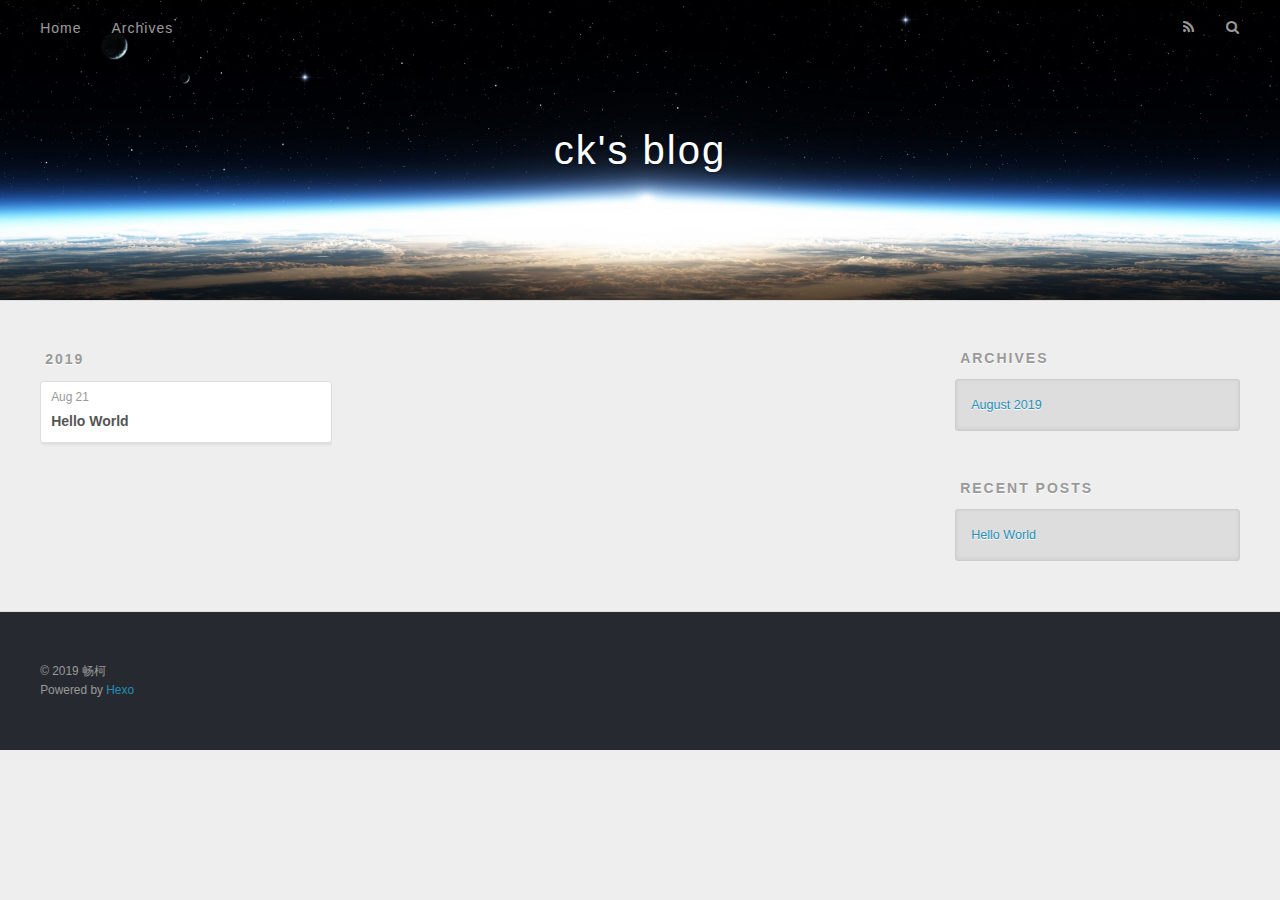
==== archives/index.html @ ba8a42fa "Site updated: 2019-08-21 20:19:27" ====
<!DOCTYPE html>
<html>
<head><meta name="generator" content="Hexo 3.9.0">
  <meta charset="utf-8">
  

  
  <title>Archives | ck&#39;s blog</title>
  <meta name="viewport" content="width=device-width, initial-scale=1, maximum-scale=1">
  <meta property="og:type" content="website">
<meta property="og:title" content="ck&#39;s blog">
<meta property="og:url" content="ckck.github.io.git/archives/index.html">
<meta property="og:site_name" content="ck&#39;s blog">
<meta property="og:locale" content="en">
<meta name="twitter:card" content="summary">
<meta name="twitter:title" content="ck&#39;s blog">
  
    <link rel="alternate" href="/atom.xml" title="ck&#39;s blog" type="application/atom+xml">
  
  
    <link rel="icon" href="/favicon.png">
  
  
    <link href="//fonts.googleapis.com/css?family=Source+Code+Pro" rel="stylesheet" type="text/css">
  
  <link rel="stylesheet" href="/css/style.css">
</head>
</html>
<body>
  <div id="container">
    <div id="wrap">
      <header id="header">
  <div id="banner"></div>
  <div id="header-outer" class="outer">
    <div id="header-title" class="inner">
      <h1 id="logo-wrap">
        <a href="/" id="logo">ck&#39;s blog</a>
      </h1>
      
    </div>
    <div id="header-inner" class="inner">
      <nav id="main-nav">
        <a id="main-nav-toggle" class="nav-icon"></a>
        
          <a class="main-nav-link" href="/">Home</a>
        
          <a class="main-nav-link" href="/archives">Archives</a>
        
      </nav>
      <nav id="sub-nav">
        
          <a id="nav-rss-link" class="nav-icon" href="/atom.xml" title="RSS Feed"></a>
        
        <a id="nav-search-btn" class="nav-icon" title="Search"></a>
      </nav>
      <div id="search-form-wrap">
        <form action="//google.com/search" method="get" accept-charset="UTF-8" class="search-form"><input type="search" name="q" class="search-form-input" placeholder="Search"><button type="submit" class="search-form-submit">&#xF002;</button><input type="hidden" name="sitesearch" value="ckck.github.io.git"></form>
      </div>
    </div>
  </div>
</header>
      <div class="outer">
        <section id="main">
  
  
    
    
      
      
      <section class="archives-wrap">
        <div class="archive-year-wrap">
          <a href="/archives/2019" class="archive-year">2019</a>
        </div>
        <div class="archives">
    
    <article class="archive-article archive-type-post">
  <div class="archive-article-inner">
    <header class="archive-article-header">
      <a href="/2019/08/21/hello-world/" class="archive-article-date">
  <time datetime="2019-08-21T08:56:21.935Z" itemprop="datePublished">Aug 21</time>
</a>
      
  
    <h1 itemprop="name">
      <a class="archive-article-title" href="/2019/08/21/hello-world/">Hello World</a>
    </h1>
  

    </header>
  </div>
</article>
  
  
    </div></section>
  


</section>
        
          <aside id="sidebar">
  
    

  
    

  
    
  
    
  <div class="widget-wrap">
    <h3 class="widget-title">Archives</h3>
    <div class="widget">
      <ul class="archive-list"><li class="archive-list-item"><a class="archive-list-link" href="/archives/2019/08/">August 2019</a></li></ul>
    </div>
  </div>


  
    
  <div class="widget-wrap">
    <h3 class="widget-title">Recent Posts</h3>
    <div class="widget">
      <ul>
        
          <li>
            <a href="/2019/08/21/hello-world/">Hello World</a>
          </li>
        
      </ul>
    </div>
  </div>

  
</aside>
        
      </div>
      <footer id="footer">
  
  <div class="outer">
    <div id="footer-info" class="inner">
      &copy; 2019 畅柯<br>
      Powered by <a href="http://hexo.io/" target="_blank">Hexo</a>
    </div>
  </div>
</footer>
    </div>
    <nav id="mobile-nav">
  
    <a href="/" class="mobile-nav-link">Home</a>
  
    <a href="/archives" class="mobile-nav-link">Archives</a>
  
</nav>
    

<script src="//ajax.googleapis.com/ajax/libs/jquery/2.0.3/jquery.min.js"></script>


  <link rel="stylesheet" href="/fancybox/jquery.fancybox.css">
  <script src="/fancybox/jquery.fancybox.pack.js"></script>


<script src="/js/script.js"></script>



  </div>
</body>
</html>
---- css/style.css ----
body {
  width: 100%;
}
body:before,
body:after {
  content: "";
  display: table;
}
body:after {
  clear: both;
}
html,
body,
div,
span,
applet,
object,
iframe,
h1,
h2,
h3,
h4,
h5,
h6,
p,
blockquote,
pre,
a,
abbr,
acronym,
address,
big,
cite,
code,
del,
dfn,
em,
img,
ins,
kbd,
q,
s,
samp,
small,
strike,
strong,
sub,
sup,
tt,
var,
dl,
dt,
dd,
ol,
ul,
li,
fieldset,
form,
label,
legend,
table,
caption,
tbody,
tfoot,
thead,
tr,
th,
td {
  margin: 0;
  padding: 0;
  border: 0;
  outline: 0;
  font-weight: inherit;
  font-style: inherit;
  font-family: inherit;
  font-size: 100%;
  vertical-align: baseline;
}
body {
  line-height: 1;
  color: #000;
  background: #fff;
}
ol,
ul {
  list-style: none;
}
table {
  border-collapse: separate;
  border-spacing: 0;
  vertical-align: middle;
}
caption,
th,
td {
  text-align: left;
  font-weight: normal;
  vertical-align: middle;
}
a img {
  border: none;
}
input,
button {
  margin: 0;
  padding: 0;
}
input::-moz-focus-inner,
button::-moz-focus-inner {
  border: 0;
  padding: 0;
}
@font-face {
  font-family: FontAwesome;
  font-style: normal;
  font-weight: normal;
  src: url("fonts/fontawesome-webfont.eot?v=#4.0.3");
  src: url("fonts/fontawesome-webfont.eot?#iefix&v=#4.0.3") format("embedded-opentype"), url("fonts/fontawesome-webfont.woff?v=#4.0.3") format("woff"), url("fonts/fontawesome-webfont.ttf?v=#4.0.3") format("truetype"), url("fonts/fontawesome-webfont.svg#fontawesomeregular?v=#4.0.3") format("svg");
}
html,
body,
#container {
  height: 100%;
}
body {
  background: #eee;
  font: 14px -apple-system, BlinkMacSystemFont, "Segoe UI", "Roboto", "Oxygen", "Ubuntu", "Cantarell", "Fira Sans", "Droid Sans", "Helvetica Neue", sans-serif;
  -webkit-text-size-adjust: 100%;
}
.outer {
  max-width: 1220px;
  margin: 0 auto;
  padding: 0 20px;
}
.outer:before,
.outer:after {
  content: "";
  display: table;
}
.outer:after {
  clear: both;
}
.inner {
  display: inline;
  float: left;
  width: 98.33333333333333%;
  margin: 0 0.833333333333333%;
}
.left,
.alignleft {
  float: left;
}
.right,
.alignright {
  float: right;
}
.clear {
  clear: both;
}
#container {
  position: relative;
}
.mobile-nav-on {
  overflow: hidden;
}
#wrap {
  height: 100%;
  width: 100%;
  position: absolute;
  top: 0;
  left: 0;
  -webkit-transition: 0.2s ease-out;
  -moz-transition: 0.2s ease-out;
  -ms-transition: 0.2s ease-out;
  transition: 0.2s ease-out;
  z-index: 1;
  background: #eee;
}
.mobile-nav-on #wrap {
  left: 280px;
}
@media screen and (min-width: 768px) {
  #main {
    display: inline;
    float: left;
    width: 73.33333333333333%;
    margin: 0 0.833333333333333%;
  }
}
.article-date,
.article-category-link,
.archive-year,
.widget-title {
  text-decoration: none;
  text-transform: uppercase;
  letter-spacing: 2px;
  color: #999;
  margin-bottom: 1em;
  margin-left: 5px;
  line-height: 1em;
  text-shadow: 0 1px #fff;
  font-weight: bold;
}
.article-inner,
.archive-article-inner {
  background: #fff;
  -webkit-box-shadow: 1px 2px 3px #ddd;
  box-shadow: 1px 2px 3px #ddd;
  border: 1px solid #ddd;
  border-radius: 3px;
}
.article-entry h1,
.widget h1 {
  font-size: 2em;
}
.article-entry h2,
.widget h2 {
  font-size: 1.5em;
}
.article-entry h3,
.widget h3 {
  font-size: 1.3em;
}
.article-entry h4,
.widget h4 {
  font-size: 1.2em;
}
.article-entry h5,
.widget h5 {
  font-size: 1em;
}
.article-entry h6,
.widget h6 {
  font-size: 1em;
  color: #999;
}
.article-entry hr,
.widget hr {
  border: 1px dashed #ddd;
}
.article-entry strong,
.widget strong {
  font-weight: bold;
}
.article-entry em,
.widget em,
.article-entry cite,
.widget cite {
  font-style: italic;
}
.article-entry sup,
.widget sup,
.article-entry sub,
.widget sub {
  font-size: 0.75em;
  line-height: 0;
  position: relative;
  vertical-align: baseline;
}
.article-entry sup,
.widget sup {
  top: -0.5em;
}
.article-entry sub,
.widget sub {
  bottom: -0.2em;
}
.article-entry small,
.widget small {
  font-size: 0.85em;
}
.article-entry acronym,
.widget acronym,
.article-entry abbr,
.widget abbr {
  border-bottom: 1px dotted;
}
.article-entry ul,
.widget ul,
.article-entry ol,
.widget ol,
.article-entry dl,
.widget dl {
  margin: 0 20px;
  line-height: 1.6em;
}
.article-entry ul ul,
.widget ul ul,
.article-entry ol ul,
.widget ol ul,
.article-entry ul ol,
.widget ul ol,
.article-entry ol ol,
.widget ol ol {
  margin-top: 0;
  margin-bottom: 0;
}
.article-entry ul,
.widget ul {
  list-style: disc;
}
.article-entry ol,
.widget ol {
  list-style: decimal;
}
.article-entry dt,
.widget dt {
  font-weight: bold;
}
#header {
  height: 300px;
  position: relative;
  border-bottom: 1px solid #ddd;
}
#header:before,
#header:after {
  content: "";
  position: absolute;
  left: 0;
  right: 0;
  height: 40px;
}
#header:before {
  top: 0;
  background: -webkit-linear-gradient(rgba(0,0,0,0.2), transparent);
  background: -moz-linear-gradient(rgba(0,0,0,0.2), transparent);
  background: -ms-linear-gradient(rgba(0,0,0,0.2), transparent);
  background: linear-gradient(rgba(0,0,0,0.2), transparent);
}
#header:after {
  bottom: 0;
  background: -webkit-linear-gradient(transparent, rgba(0,0,0,0.2));
  background: -moz-linear-gradient(transparent, rgba(0,0,0,0.2));
  background: -ms-linear-gradient(transparent, rgba(0,0,0,0.2));
  background: linear-gradient(transparent, rgba(0,0,0,0.2));
}
#header-outer {
  height: 100%;
  position: relative;
}
#header-inner {
  position: relative;
  overflow: hidden;
}
#banner {
  position: absolute;
  top: 0;
  left: 0;
  width: 100%;
  height: 100%;
  background: url("images/banner.jpg") center #000;
  -webkit-background-size: cover;
  -moz-background-size: cover;
  background-size: cover;
  z-index: -1;
}
#header-title {
  text-align: center;
  height: 40px;
  position: absolute;
  top: 50%;
  left: 0;
  margin-top: -20px;
}
#logo,
#subtitle {
  text-decoration: none;
  color: #fff;
  font-weight: 300;
  text-shadow: 0 1px 4px rgba(0,0,0,0.3);
}
#logo {
  font-size: 40px;
  line-height: 40px;
  letter-spacing: 2px;
}
#subtitle {
  font-size: 16px;
  line-height: 16px;
  letter-spacing: 1px;
}
#subtitle-wrap {
  margin-top: 16px;
}
#main-nav {
  float: left;
  margin-left: -15px;
}
.nav-icon,
.main-nav-link {
  float: left;
  color: #fff;
  opacity: 0.6;
  text-decoration: none;
  text-shadow: 0 1px rgba(0,0,0,0.2);
  -webkit-transition: opacity 0.2s;
  -moz-transition: opacity 0.2s;
  -ms-transition: opacity 0.2s;
  transition: opacity 0.2s;
  display: block;
  padding: 20px 15px;
}
.nav-icon:hover,
.main-nav-link:hover {
  opacity: 1;
}
.nav-icon {
  font-family: FontAwesome;
  text-align: center;
  font-size: 14px;
  width: 14px;
  height: 14px;
  padding: 20px 15px;
  position: relative;
  cursor: pointer;
}
.main-nav-link {
  font-weight: 300;
  letter-spacing: 1px;
}
@media screen and (max-width: 479px) {
  .main-nav-link {
    display: none;
  }
}
#main-nav-toggle {
  display: none;
}
#main-nav-toggle:before {
  content: "\f0c9";
}
@media screen and (max-width: 479px) {
  #main-nav-toggle {
    display: block;
  }
}
#sub-nav {
  float: right;
  margin-right: -15px;
}
#nav-rss-link:before {
  content: "\f09e";
}
#nav-search-btn:before {
  content: "\f002";
}
#search-form-wrap {
  position: absolute;
  top: 15px;
  width: 150px;
  height: 30px;
  right: -150px;
  opacity: 0;
  -webkit-transition: 0.2s ease-out;
  -moz-transition: 0.2s ease-out;
  -ms-transition: 0.2s ease-out;
  transition: 0.2s ease-out;
}
#search-form-wrap.on {
  opacity: 1;
  right: 0;
}
@media screen and (max-width: 479px) {
  #search-form-wrap {
    width: 100%;
    right: -100%;
  }
}
.search-form {
  position: absolute;
  top: 0;
  left: 0;
  right: 0;
  background: #fff;
  padding: 5px 15px;
  border-radius: 15px;
  -webkit-box-shadow: 0 0 10px rgba(0,0,0,0.3);
  box-shadow: 0 0 10px rgba(0,0,0,0.3);
}
.search-form-input {
  border: none;
  background: none;
  color: #555;
  width: 100%;
  font: 13px -apple-system, BlinkMacSystemFont, "Segoe UI", "Roboto", "Oxygen", "Ubuntu", "Cantarell", "Fira Sans", "Droid Sans", "Helvetica Neue", sans-serif;
  outline: none;
}
.search-form-input::-webkit-search-results-decoration,
.search-form-input::-webkit-search-cancel-button {
  -webkit-appearance: none;
}
.search-form-submit {
  position: absolute;
  top: 50%;
  right: 10px;
  margin-top: -7px;
  font: 13px FontAwesome;
  border: none;
  background: none;
  color: #bbb;
  cursor: pointer;
}
.search-form-submit:hover,
.search-form-submit:focus {
  color: #777;
}
.article {
  margin: 50px 0;
}
.article-inner {
  overflow: hidden;
}
.article-meta:before,
.article-meta:after {
  content: "";
  display: table;
}
.article-meta:after {
  clear: both;
}
.article-date {
  float: left;
}
.article-category {
  float: left;
  line-height: 1em;
  color: #ccc;
  text-shadow: 0 1px #fff;
  margin-left: 8px;
}
.article-category:before {
  content: "\2022";
}
.article-category-link {
  margin: 0 12px 1em;
}
.article-header {
  padding: 20px 20px 0;
}
.article-title {
  text-decoration: none;
  font-size: 2em;
  font-weight: bold;
  color: #555;
  line-height: 1.1em;
  -webkit-transition: color 0.2s;
  -moz-transition: color 0.2s;
  -ms-transition: color 0.2s;
  transition: color 0.2s;
}
a.article-title:hover {
  color: #258fb8;
}
.article-entry {
  color: #555;
  padding: 0 20px;
}
.article-entry:before,
.article-entry:after {
  content: "";
  display: table;
}
.article-entry:after {
  clear: both;
}
.article-entry p,
.article-entry table {
  line-height: 1.6em;
  margin: 1.6em 0;
}
.article-entry h1,
.article-entry h2,
.article-entry h3,
.article-entry h4,
.article-entry h5,
.article-entry h6 {
  font-weight: bold;
}
.article-entry h1,
.article-entry h2,
.article-entry h3,
.article-entry h4,
.article-entry h5,
.article-entry h6 {
  line-height: 1.1em;
  margin: 1.1em 0;
}
.article-entry a {
  color: #258fb8;
  text-decoration: none;
}
.article-entry a:hover {
  text-decoration: underline;
}
.article-entry ul,
.article-entry ol,
.article-entry dl {
  margin-top: 1.6em;
  margin-bottom: 1.6em;
}
.article-entry img,
.article-entry video {
  max-width: 100%;
  height: auto;
  display: block;
  margin: auto;
}
.article-entry iframe {
  border: none;
}
.article-entry table {
  width: 100%;
  border-collapse: collapse;
  border-spacing: 0;
}
.article-entry th {
  font-weight: bold;
  border-bottom: 3px solid #ddd;
  padding-bottom: 0.5em;
}
.article-entry td {
  border-bottom: 1px solid #ddd;
  padding: 10px 0;
}
.article-entry blockquote {
  font-family: Georgia, "Times New Roman", serif;
  font-size: 1.4em;
  margin: 1.6em 20px;
  text-align: center;
}
.article-entry blockquote footer {
  font-size: 14px;
  margin: 1.6em 0;
  font-family: -apple-system, BlinkMacSystemFont, "Segoe UI", "Roboto", "Oxygen", "Ubuntu", "Cantarell", "Fira Sans", "Droid Sans", "Helvetica Neue", sans-serif;
}
.article-entry blockquote footer cite:before {
  content: "—";
  padding: 0 0.5em;
}
.article-entry .pullquote {
  text-align: left;
  width: 45%;
  margin: 0;
}
.article-entry .pullquote.left {
  margin-left: 0.5em;
  margin-right: 1em;
}
.article-entry .pullquote.right {
  margin-right: 0.5em;
  margin-left: 1em;
}
.article-entry .caption {
  color: #999;
  display: block;
  font-size: 0.9em;
  margin-top: 0.5em;
  position: relative;
  text-align: center;
}
.article-entry .video-container {
  position: relative;
  padding-top: 56.25%;
  height: 0;
  overflow: hidden;
}
.article-entry .video-container iframe,
.article-entry .video-container object,
.article-entry .video-container embed {
  position: absolute;
  top: 0;
  left: 0;
  width: 100%;
  height: 100%;
  margin-top: 0;
}
.article-more-link a {
  display: inline-block;
  line-height: 1em;
  padding: 6px 15px;
  border-radius: 15px;
  background: #eee;
  color: #999;
  text-shadow: 0 1px #fff;
  text-decoration: none;
}
.article-more-link a:hover {
  background: #258fb8;
  color: #fff;
  text-decoration: none;
  text-shadow: 0 1px #1e7293;
}
.article-footer {
  font-size: 0.85em;
  line-height: 1.6em;
  border-top: 1px solid #ddd;
  padding-top: 1.6em;
  margin: 0 20px 20px;
}
.article-footer:before,
.article-footer:after {
  content: "";
  display: table;
}
.article-footer:after {
  clear: both;
}
.article-footer a {
  color: #999;
  text-decoration: none;
}
.article-footer a:hover {
  color: #555;
}
.article-tag-list-item {
  float: left;
  margin-right: 10px;
}
.article-tag-list-link:before {
  content: "#";
}
.article-comment-link {
  float: right;
}
.article-comment-link:before {
  content: "\f075";
  font-family: FontAwesome;
  padding-right: 8px;
}
.article-share-link {
  cursor: pointer;
  float: right;
  margin-left: 20px;
}
.article-share-link:before {
  content: "\f064";
  font-family: FontAwesome;
  padding-right: 6px;
}
#article-nav {
  position: relative;
}
#article-nav:before,
#article-nav:after {
  content: "";
  display: table;
}
#article-nav:after {
  clear: both;
}
@media screen and (min-width: 768px) {
  #article-nav {
    margin: 50px 0;
  }
  #article-nav:before {
    width: 8px;
    height: 8px;
    position: absolute;
    top: 50%;
    left: 50%;
    margin-top: -4px;
    margin-left: -4px;
    content: "";
    border-radius: 50%;
    background: #ddd;
    -webkit-box-shadow: 0 1px 2px #fff;
    box-shadow: 0 1px 2px #fff;
  }
}
.article-nav-link-wrap {
  text-decoration: none;
  text-shadow: 0 1px #fff;
  color: #999;
  -webkit-box-sizing: border-box;
  -moz-box-sizing: border-box;
  box-sizing: border-box;
  margin-top: 50px;
  text-align: center;
  display: block;
}
.article-nav-link-wrap:hover {
  color: #555;
}
@media screen and (min-width: 768px) {
  .article-nav-link-wrap {
    width: 50%;
    margin-top: 0;
  }
}
@media screen and (min-width: 768px) {
  #article-nav-newer {
    float: left;
    text-align: right;
    padding-right: 20px;
  }
}
@media screen and (min-width: 768px) {
  #article-nav-older {
    float: right;
    text-align: left;
    padding-left: 20px;
  }
}
.article-nav-caption {
  text-transform: uppercase;
  letter-spacing: 2px;
  color: #ddd;
  line-height: 1em;
  font-weight: bold;
}
#article-nav-newer .article-nav-caption {
  margin-right: -2px;
}
.article-nav-title {
  font-size: 0.85em;
  line-height: 1.6em;
  margin-top: 0.5em;
}
.article-share-box {
  position: absolute;
  display: none;
  background: #fff;
  -webkit-box-shadow: 1px 2px 10px rgba(0,0,0,0.2);
  box-shadow: 1px 2px 10px rgba(0,0,0,0.2);
  border-radius: 3px;
  margin-left: -145px;
  overflow: hidden;
  z-index: 1;
}
.article-share-box.on {
  display: block;
}
.article-share-input {
  width: 100%;
  background: none;
  -webkit-box-sizing: border-box;
  -moz-box-sizing: border-box;
  box-sizing: border-box;
  font: 14px -apple-system, BlinkMacSystemFont, "Segoe UI", "Roboto", "Oxygen", "Ubuntu", "Cantarell", "Fira Sans", "Droid Sans", "Helvetica Neue", sans-serif;
  padding: 0 15px;
  color: #555;
  outline: none;
  border: 1px solid #ddd;
  border-radius: 3px 3px 0 0;
  height: 36px;
  line-height: 36px;
}
.article-share-links {
  background: #eee;
}
.article-share-links:before,
.article-share-links:after {
  content: "";
  display: table;
}
.article-share-links:after {
  clear: both;
}
.article-share-twitter,
.article-share-facebook,
.article-share-pinterest,
.article-share-google {
  width: 50px;
  height: 36px;
  display: block;
  float: left;
  position: relative;
  color: #999;
  text-shadow: 0 1px #fff;
}
.article-share-twitter:before,
.article-share-facebook:before,
.article-share-pinterest:before,
.article-share-google:before {
  font-size: 20px;
  font-family: FontAwesome;
  width: 20px;
  height: 20px;
  position: absolute;
  top: 50%;
  left: 50%;
  margin-top: -10px;
  margin-left: -10px;
  text-align: center;
}
.article-share-twitter:hover,
.article-share-facebook:hover,
.article-share-pinterest:hover,
.article-share-google:hover {
  color: #fff;
}
.article-share-twitter:before {
  content: "\f099";
}
.article-share-twitter:hover {
  background: #00aced;
  text-shadow: 0 1px #008abe;
}
.article-share-facebook:before {
  content: "\f09a";
}
.article-share-facebook:hover {
  background: #3b5998;
  text-shadow: 0 1px #2f477a;
}
.article-share-pinterest:before {
  content: "\f0d2";
}
.article-share-pinterest:hover {
  background: #cb2027;
  text-shadow: 0 1px #a21a1f;
}
.article-share-google:before {
  content: "\f0d5";
}
.article-share-google:hover {
  background: #dd4b39;
  text-shadow: 0 1px #be3221;
}
.article-gallery {
  background: #000;
  position: relative;
}
.article-gallery-photos {
  position: relative;
  overflow: hidden;
}
.article-gallery-img {
  display: none;
  max-width: 100%;
}
.article-gallery-img:first-child {
  display: block;
}
.article-gallery-img.loaded {
  position: absolute;
  display: block;
}
.article-gallery-img img {
  display: block;
  max-width: 100%;
  margin: 0 auto;
}
#comments {
  background: #fff;
  -webkit-box-shadow: 1px 2px 3px #ddd;
  box-shadow: 1px 2px 3px #ddd;
  padding: 20px;
  border: 1px solid #ddd;
  border-radius: 3px;
  margin: 50px 0;
}
#comments a {
  color: #258fb8;
}
.archives-wrap {
  margin: 50px 0;
}
.archives:before,
.archives:after {
  content: "";
  display: table;
}
.archives:after {
  clear: both;
}
.archive-year-wrap {
  margin-bottom: 1em;
}
.archives {
  -webkit-column-gap: 10px;
  -moz-column-gap: 10px;
  column-gap: 10px;
}
@media screen and (min-width: 480px) and (max-width: 767px) {
  .archives {
    -webkit-column-count: 2;
    -moz-column-count: 2;
    column-count: 2;
  }
}
@media screen and (min-width: 768px) {
  .archives {
    -webkit-column-count: 3;
    -moz-column-count: 3;
    column-count: 3;
  }
}
.archive-article {
  -webkit-column-break-inside: avoid;
  page-break-inside: avoid;
  overflow: hidden;
  break-inside: avoid-column;
}
.archive-article-inner {
  padding: 10px;
  margin-bottom: 15px;
}
.archive-article-title {
  text-decoration: none;
  font-weight: bold;
  color: #555;
  -webkit-transition: color 0.2s;
  -moz-transition: color 0.2s;
  -ms-transition: color 0.2s;
  transition: color 0.2s;
  line-height: 1.6em;
}
.archive-article-title:hover {
  color: #258fb8;
}
.archive-article-footer {
  margin-top: 1em;
}
.archive-article-date {
  color: #999;
  text-decoration: none;
  font-size: 0.85em;
  line-height: 1em;
  margin-bottom: 0.5em;
  display: block;
}
#page-nav {
  margin: 50px auto;
  background: #fff;
  -webkit-box-shadow: 1px 2px 3px #ddd;
  box-shadow: 1px 2px 3px #ddd;
  border: 1px solid #ddd;
  border-radius: 3px;
  text-align: center;
  color: #999;
  overflow: hidden;
}
#page-nav:before,
#page-nav:after {
  content: "";
  display: table;
}
#page-nav:after {
  clear: both;
}
#page-nav a,
#page-nav span {
  padding: 10px 20px;
  line-height: 1;
  height: 2ex;
}
#page-nav a {
  color: #999;
  text-decoration: none;
}
#page-nav a:hover {
  background: #999;
  color: #fff;
}
#page-nav .prev {
  float: left;
}
#page-nav .next {
  float: right;
}
#page-nav .page-number {
  display: inline-block;
}
@media screen and (max-width: 479px) {
  #page-nav .page-number {
    display: none;
  }
}
#page-nav .current {
  color: #555;
  font-weight: bold;
}
#page-nav .space {
  color: #ddd;
}
#footer {
  background: #262a30;
  padding: 50px 0;
  border-top: 1px solid #ddd;
  color: #999;
}
#footer a {
  color: #258fb8;
  text-decoration: none;
}
#footer a:hover {
  text-decoration: underline;
}
#footer-info {
  line-height: 1.6em;
  font-size: 0.85em;
}
.article-entry pre,
.article-entry .highlight {
  background: #2d2d2d;
  margin: 0 -20px;
  padding: 15px 20px;
  border-style: solid;
  border-color: #ddd;
  border-width: 1px 0;
  overflow: auto;
  color: #ccc;
  line-height: 22.400000000000002px;
}
.article-entry .highlight .gutter pre,
.article-entry .gist .gist-file .gist-data .line-numbers {
  color: #666;
  font-size: 0.85em;
}
.article-entry pre,
.article-entry code {
  font-family: "Source Code Pro", Consolas, Monaco, Menlo, Consolas, monospace;
}
.article-entry code {
  background: #eee;
  text-shadow: 0 1px #fff;
  padding: 0 0.3em;
}
.article-entry pre code {
  background: none;
  text-shadow: none;
  padding: 0;
}
.article-entry .highlight pre {
  border: none;
  margin: 0;
  padding: 0;
}
.article-entry .highlight table {
  margin: 0;
  width: auto;
}
.article-entry .highlight td {
  border: none;
  padding: 0;
}
.article-entry .highlight figcaption {
  font-size: 0.85em;
  color: #999;
  line-height: 1em;
  margin-bottom: 1em;
}
.article-entry .highlight figcaption:before,
.article-entry .highlight figcaption:after {
  content: "";
  display: table;
}
.article-entry .highlight figcaption:after {
  clear: both;
}
.article-entry .highlight figcaption a {
  float: right;
}
.article-entry .highlight .gutter pre {
  text-align: right;
  padding-right: 20px;
}
.article-entry .highlight .line {
  height: 22.400000000000002px;
}
.article-entry .highlight .line.marked {
  background: #515151;
}
.article-entry .gist {
  margin: 0 -20px;
  border-style: solid;
  border-color: #ddd;
  border-width: 1px 0;
  background: #2d2d2d;
  padding: 15px 20px 15px 0;
}
.article-entry .gist .gist-file {
  border: none;
  font-family: "Source Code Pro", Consolas, Monaco, Menlo, Consolas, monospace;
  margin: 0;
}
.article-entry .gist .gist-file .gist-data {
  background: none;
  border: none;
}
.article-entry .gist .gist-file .gist-data .line-numbers {
  background: none;
  border: none;
  padding: 0 20px 0 0;
}
.article-entry .gist .gist-file .gist-data .line-data {
  padding: 0 !important;
}
.article-entry .gist .gist-file .highlight {
  margin: 0;
  padding: 0;
  border: none;
}
.article-entry .gist .gist-file .gist-meta {
  background: #2d2d2d;
  color: #999;
  font: 0.85em -apple-system, BlinkMacSystemFont, "Segoe UI", "Roboto", "Oxygen", "Ubuntu", "Cantarell", "Fira Sans", "Droid Sans", "Helvetica Neue", sans-serif;
  text-shadow: 0 0;
  padding: 0;
  margin-top: 1em;
  margin-left: 20px;
}
.article-entry .gist .gist-file .gist-meta a {
  color: #258fb8;
  font-weight: normal;
}
.article-entry .gist .gist-file .gist-meta a:hover {
  text-decoration: underline;
}
pre .comment,
pre .title {
  color: #999;
}
pre .variable,
pre .attribute,
pre .tag,
pre .regexp,
pre .ruby .constant,
pre .xml .tag .title,
pre .xml .pi,
pre .xml .doctype,
pre .html .doctype,
pre .css .id,
pre .css .class,
pre .css .pseudo {
  color: #f2777a;
}
pre .number,
pre .preprocessor,
pre .built_in,
pre .literal,
pre .params,
pre .constant {
  color: #f99157;
}
pre .class,
pre .ruby .class .title,
pre .css .rules .attribute {
  color: #9c9;
}
pre .string,
pre .value,
pre .inheritance,
pre .header,
pre .ruby .symbol,
pre .xml .cdata {
  color: #9c9;
}
pre .css .hexcolor {
  color: #6cc;
}
pre .function,
pre .python .decorator,
pre .python .title,
pre .ruby .function .title,
pre .ruby .title .keyword,
pre .perl .sub,
pre .javascript .title,
pre .coffeescript .title {
  color: #69c;
}
pre .keyword,
pre .javascript .function {
  color: #c9c;
}
@media screen and (max-width: 479px) {
  #mobile-nav {
    position: absolute;
    top: 0;
    left: 0;
    width: 280px;
    height: 100%;
    background: #191919;
    border-right: 1px solid #fff;
  }
}
@media screen and (max-width: 479px) {
  .mobile-nav-link {
    display: block;
    color: #999;
    text-decoration: none;
    padding: 15px 20px;
    font-weight: bold;
  }
  .mobile-nav-link:hover {
    color: #fff;
  }
}
@media screen and (min-width: 768px) {
  #sidebar {
    display: inline;
    float: left;
    width: 23.333333333333332%;
    margin: 0 0.833333333333333%;
  }
}
.widget-wrap {
  margin: 50px 0;
}
.widget {
  color: #777;
  text-shadow: 0 1px #fff;
  background: #ddd;
  -webkit-box-shadow: 0 -1px 4px #ccc inset;
  box-shadow: 0 -1px 4px #ccc inset;
  border: 1px solid #ccc;
  padding: 15px;
  border-radius: 3px;
}
.widget a {
  color: #258fb8;
  text-decoration: none;
}
.widget a:hover {
  text-decoration: underline;
}
.widget ul ul,
.widget ol ul,
.widget dl ul,
.widget ul ol,
.widget ol ol,
.widget dl ol,
.widget ul dl,
.widget ol dl,
.widget dl dl {
  margin-left: 15px;
  list-style: disc;
}
.widget {
  line-height: 1.6em;
  word-wrap: break-word;
  font-size: 0.9em;
}
.widget ul,
.widget ol {
  list-style: none;
  margin: 0;
}
.widget ul ul,
.widget ol ul,
.widget ul ol,
.widget ol ol {
  margin: 0 20px;
}
.widget ul ul,
.widget ol ul {
  list-style: disc;
}
.widget ul ol,
.widget ol ol {
  list-style: decimal;
}
.category-list-count,
.tag-list-count,
.archive-list-count {
  padding-left: 5px;
  color: #999;
  font-size: 0.85em;
}
.category-list-count:before,
.tag-list-count:before,
.archive-list-count:before {
  content: "(";
}
.category-list-count:after,
.tag-list-count:after,
.archive-list-count:after {
  content: ")";
}
.tagcloud a {
  margin-right: 5px;
  display: inline-block;
}
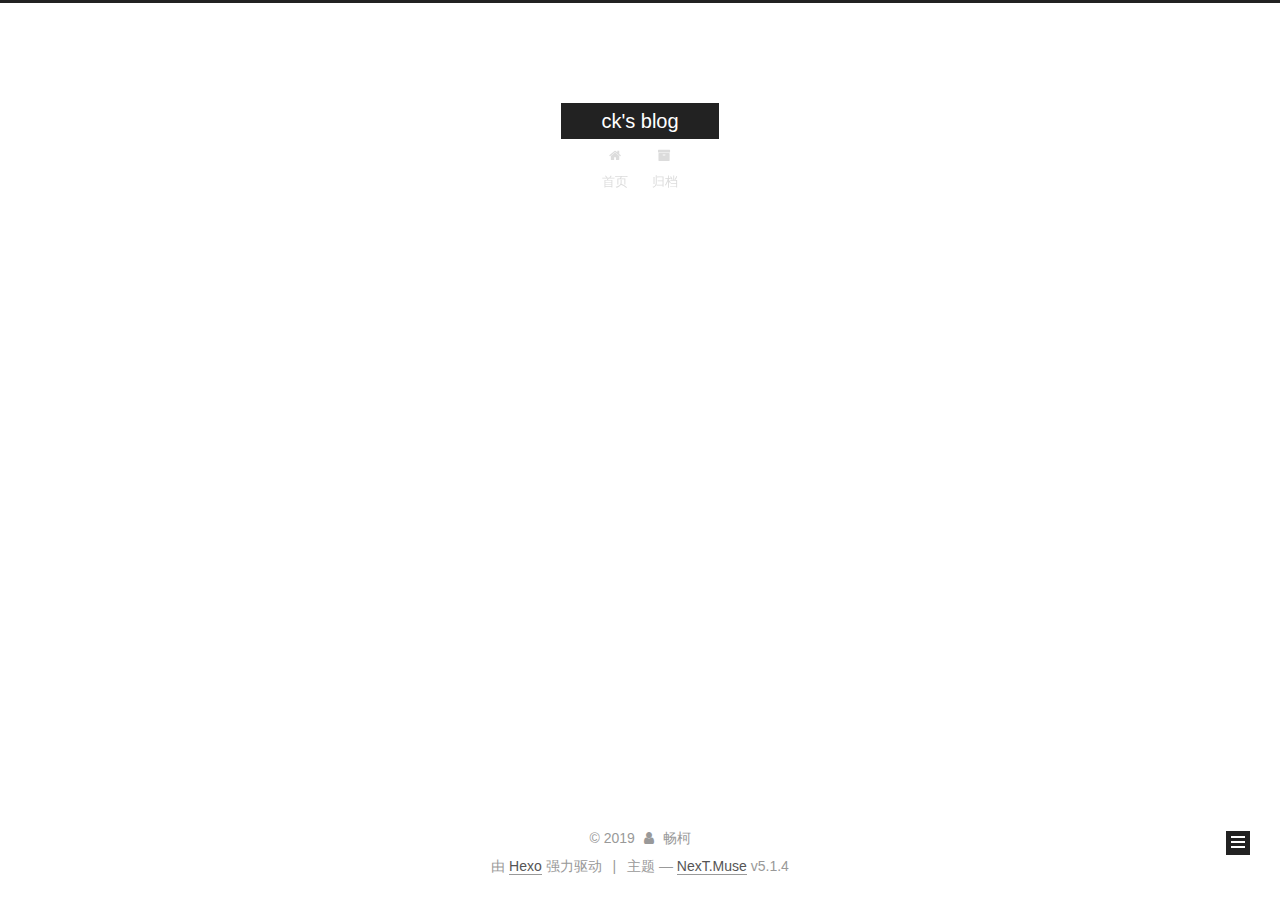
==== commit 2e79d207: "Site updated: 2019-08-21 22:31:14" ====
--- a/archives/index.html
+++ b/archives/index.html
@@ -1,170 +1,549 @@
 <!DOCTYPE html>
-<html>
+
+
+
+  
+
+
+<html class="theme-next muse use-motion" lang="zh-Hans">
 <head><meta name="generator" content="Hexo 3.9.0">
-  <meta charset="utf-8">
-  
-
-  
-  <title>Archives | ck&#39;s blog</title>
-  <meta name="viewport" content="width=device-width, initial-scale=1, maximum-scale=1">
-  <meta property="og:type" content="website">
+  <meta charset="UTF-8">
+<meta http-equiv="X-UA-Compatible" content="IE=edge">
+<meta name="viewport" content="width=device-width, initial-scale=1, maximum-scale=1">
+<meta name="theme-color" content="#222">
+
+
+
+
+
+
+
+
+
+<meta http-equiv="Cache-Control" content="no-transform">
+<meta http-equiv="Cache-Control" content="no-siteapp">
+
+
+
+
+
+
+
+
+
+
+
+
+
+
+
+
+  
+  
+  <link href="/lib/fancybox/source/jquery.fancybox.css?v=2.1.5" rel="stylesheet" type="text/css">
+
+
+
+
+
+
+
+<link href="/lib/font-awesome/css/font-awesome.min.css?v=4.6.2" rel="stylesheet" type="text/css">
+
+<link href="/css/main.css?v=5.1.4" rel="stylesheet" type="text/css">
+
+
+  <link rel="apple-touch-icon" sizes="180x180" href="/images/apple-touch-icon-next.png?v=5.1.4">
+
+
+  <link rel="icon" type="image/png" sizes="32x32" href="/images/favicon-32x32-next.png?v=5.1.4">
+
+
+  <link rel="icon" type="image/png" sizes="16x16" href="/images/favicon-16x16-next.png?v=5.1.4">
+
+
+  <link rel="mask-icon" href="/images/logo.svg?v=5.1.4" color="#222">
+
+
+
+
+
+  <meta name="keywords" content="Hexo, NexT">
+
+
+
+
+
+
+
+
+
+
+<meta property="og:type" content="website">
 <meta property="og:title" content="ck&#39;s blog">
-<meta property="og:url" content="ckck.github.io.git/archives/index.html">
+<meta property="og:url" content="https://request2609.github.io/osDetach.github.io/。/archives/index.html">
 <meta property="og:site_name" content="ck&#39;s blog">
-<meta property="og:locale" content="en">
+<meta property="og:locale" content="zh-Hans">
 <meta name="twitter:card" content="summary">
 <meta name="twitter:title" content="ck&#39;s blog">
-  
-    <link rel="alternate" href="/atom.xml" title="ck&#39;s blog" type="application/atom+xml">
-  
-  
-    <link rel="icon" href="/favicon.png">
-  
-  
-    <link href="//fonts.googleapis.com/css?family=Source+Code+Pro" rel="stylesheet" type="text/css">
-  
-  <link rel="stylesheet" href="/css/style.css">
+
+
+
+<script type="text/javascript" id="hexo.configurations">
+  var NexT = window.NexT || {};
+  var CONFIG = {
+    root: '/',
+    scheme: 'Muse',
+    version: '5.1.4',
+    sidebar: {"position":"left","display":"post","offset":12,"b2t":false,"scrollpercent":false,"onmobile":false},
+    fancybox: true,
+    tabs: true,
+    motion: {"enable":true,"async":false,"transition":{"post_block":"fadeIn","post_header":"slideDownIn","post_body":"slideDownIn","coll_header":"slideLeftIn","sidebar":"slideUpIn"}},
+    duoshuo: {
+      userId: '0',
+      author: '博主'
+    },
+    algolia: {
+      applicationID: '',
+      apiKey: '',
+      indexName: '',
+      hits: {"per_page":10},
+      labels: {"input_placeholder":"Search for Posts","hits_empty":"We didn't find any results for the search: ${query}","hits_stats":"${hits} results found in ${time} ms"}
+    }
+  };
+</script>
+
+
+
+  <link rel="canonical" href="https://request2609.github.io/osDetach.github.io/。/archives/">
+
+
+
+
+
+  <title>归档 | ck's blog</title>
+  
+
+
+
+
+
+
+
+
 </head>
-</html>
-<body>
-  <div id="container">
-    <div id="wrap">
-      <header id="header">
-  <div id="banner"></div>
-  <div id="header-outer" class="outer">
-    <div id="header-title" class="inner">
-      <h1 id="logo-wrap">
-        <a href="/" id="logo">ck&#39;s blog</a>
-      </h1>
-      
+
+<body itemscope itemtype="http://schema.org/WebPage" lang="zh-Hans">
+
+  
+  
+    
+  
+
+  <div class="container sidebar-position-left page-archive">
+    <div class="headband"></div>
+
+    <header id="header" class="header" itemscope itemtype="http://schema.org/WPHeader">
+      <div class="header-inner"><div class="site-brand-wrapper">
+  <div class="site-meta ">
+    
+
+    <div class="custom-logo-site-title">
+      <a href="/" class="brand" rel="start">
+        <span class="logo-line-before"><i></i></span>
+        <span class="site-title">ck's blog</span>
+        <span class="logo-line-after"><i></i></span>
+      </a>
     </div>
-    <div id="header-inner" class="inner">
-      <nav id="main-nav">
-        <a id="main-nav-toggle" class="nav-icon"></a>
-        
-          <a class="main-nav-link" href="/">Home</a>
-        
-          <a class="main-nav-link" href="/archives">Archives</a>
-        
-      </nav>
-      <nav id="sub-nav">
-        
-          <a id="nav-rss-link" class="nav-icon" href="/atom.xml" title="RSS Feed"></a>
-        
-        <a id="nav-search-btn" class="nav-icon" title="Search"></a>
-      </nav>
-      <div id="search-form-wrap">
-        <form action="//google.com/search" method="get" accept-charset="UTF-8" class="search-form"><input type="search" name="q" class="search-form-input" placeholder="Search"><button type="submit" class="search-form-submit">&#xF002;</button><input type="hidden" name="sitesearch" value="ckck.github.io.git"></form>
+      
+        <p class="site-subtitle"></p>
+      
+  </div>
+
+  <div class="site-nav-toggle">
+    <button>
+      <span class="btn-bar"></span>
+      <span class="btn-bar"></span>
+      <span class="btn-bar"></span>
+    </button>
+  </div>
+</div>
+
+<nav class="site-nav">
+  
+
+  
+    <ul id="menu" class="menu">
+      
+        
+        <li class="menu-item menu-item-home">
+          <a href="/" rel="section">
+            
+              <i class="menu-item-icon fa fa-fw fa-home"></i> <br>
+            
+            首页
+          </a>
+        </li>
+      
+        
+        <li class="menu-item menu-item-archives">
+          <a href="/archives/" rel="section">
+            
+              <i class="menu-item-icon fa fa-fw fa-archive"></i> <br>
+            
+            归档
+          </a>
+        </li>
+      
+
+      
+    </ul>
+  
+
+  
+</nav>
+
+
+
+ </div>
+    </header>
+
+    <main id="main" class="main">
+      <div class="main-inner">
+        <div class="content-wrap">
+          <div id="content" class="content">
+            
+
+  
+  
+  
+  <div class="post-block archive">
+    <div id="posts" class="posts-collapse">
+      <span class="archive-move-on"></span>
+
+      <span class="archive-page-counter">
+        
+        
+        
+          
+        
+        嗯..! 目前共计 1 篇日志。 继续努力。
+      </span>
+
+      
+
+        
+        
+        
+
+        
+          
+          <div class="collection-title">
+            <h1 class="archive-year" id="archive-year-2019">2019</h1>
+          </div>
+        
+        
+
+        
+
+  <article class="post post-type-normal" itemscope itemtype="http://schema.org/Article">
+    <header class="post-header">
+
+      <h2 class="post-title">
+        
+            <a class="post-title-link" href="/2019/08/21/hello-world/" itemprop="url">
+              
+                <span itemprop="name">Hello World</span>
+              
+            </a>
+        
+      </h2>
+
+      <div class="post-meta">
+        <time class="post-time" itemprop="dateCreated" datetime="2019-08-21T16:56:21+08:00" content="2019-08-21">
+          08-21
+        </time>
       </div>
+
+    </header>
+  </article>
+
+
+
+      
+
     </div>
   </div>
-</header>
-      <div class="outer">
-        <section id="main">
-  
-  
-    
-    
-      
-      
-      <section class="archives-wrap">
-        <div class="archive-year-wrap">
-          <a href="/archives/2019" class="archive-year">2019</a>
+  
+  
+  
+
+  
+
+
+
+          </div>
+          
+
+
+          
+
         </div>
-        <div class="archives">
-    
-    <article class="archive-article archive-type-post">
-  <div class="archive-article-inner">
-    <header class="archive-article-header">
-      <a href="/2019/08/21/hello-world/" class="archive-article-date">
-  <time datetime="2019-08-21T08:56:21.935Z" itemprop="datePublished">Aug 21</time>
-</a>
-      
-  
-    <h1 itemprop="name">
-      <a class="archive-article-title" href="/2019/08/21/hello-world/">Hello World</a>
-    </h1>
-  
-
-    </header>
-  </div>
-</article>
-  
-  
-    </div></section>
-  
-
-
-</section>
-        
-          <aside id="sidebar">
-  
-    
-
-  
-    
-
-  
-    
-  
-    
-  <div class="widget-wrap">
-    <h3 class="widget-title">Archives</h3>
-    <div class="widget">
-      <ul class="archive-list"><li class="archive-list-item"><a class="archive-list-link" href="/archives/2019/08/">August 2019</a></li></ul>
+        
+          
+  
+  <div class="sidebar-toggle">
+    <div class="sidebar-toggle-line-wrap">
+      <span class="sidebar-toggle-line sidebar-toggle-line-first"></span>
+      <span class="sidebar-toggle-line sidebar-toggle-line-middle"></span>
+      <span class="sidebar-toggle-line sidebar-toggle-line-last"></span>
     </div>
   </div>
 
-
-  
+  <aside id="sidebar" class="sidebar">
     
-  <div class="widget-wrap">
-    <h3 class="widget-title">Recent Posts</h3>
-    <div class="widget">
-      <ul>
-        
-          <li>
-            <a href="/2019/08/21/hello-world/">Hello World</a>
-          </li>
-        
-      </ul>
+    <div class="sidebar-inner">
+
+      
+
+      
+
+      <section class="site-overview-wrap sidebar-panel sidebar-panel-active">
+        <div class="site-overview">
+          <div class="site-author motion-element" itemprop="author" itemscope itemtype="http://schema.org/Person">
+            
+              <p class="site-author-name" itemprop="name">畅柯</p>
+              <p class="site-description motion-element" itemprop="description"></p>
+          </div>
+
+          <nav class="site-state motion-element">
+
+            
+              <div class="site-state-item site-state-posts">
+              
+                <a href="/archives/">
+              
+                  <span class="site-state-item-count">1</span>
+                  <span class="site-state-item-name">日志</span>
+                </a>
+              </div>
+            
+
+            
+
+            
+
+          </nav>
+
+          
+
+          
+
+          
+          
+
+          
+          
+
+          
+
+        </div>
+      </section>
+
+      
+
+      
+
     </div>
+  </aside>
+
+
+        
+      </div>
+    </main>
+
+    <footer id="footer" class="footer">
+      <div class="footer-inner">
+        <div class="copyright">&copy; <span itemprop="copyrightYear">2019</span>
+  <span class="with-love">
+    <i class="fa fa-user"></i>
+  </span>
+  <span class="author" itemprop="copyrightHolder">畅柯</span>
+
+  
+</div>
+
+
+  <div class="powered-by">由 <a class="theme-link" target="_blank" href="https://hexo.io">Hexo</a> 强力驱动</div>
+
+
+
+  <span class="post-meta-divider">|</span>
+
+
+
+  <div class="theme-info">主题 &mdash; <a class="theme-link" target="_blank" href="https://github.com/iissnan/hexo-theme-next">NexT.Muse</a> v5.1.4</div>
+
+
+
+
+        
+
+
+
+
+
+
+
+        
+      </div>
+    </footer>
+
+    
+      <div class="back-to-top">
+        <i class="fa fa-arrow-up"></i>
+        
+      </div>
+    
+
+    
+
   </div>
 
   
-</aside>
-        
-      </div>
-      <footer id="footer">
-  
-  <div class="outer">
-    <div id="footer-info" class="inner">
-      &copy; 2019 畅柯<br>
-      Powered by <a href="http://hexo.io/" target="_blank">Hexo</a>
-    </div>
-  </div>
-</footer>
-    </div>
-    <nav id="mobile-nav">
-  
-    <a href="/" class="mobile-nav-link">Home</a>
-  
-    <a href="/archives" class="mobile-nav-link">Archives</a>
-  
-</nav>
-    
-
-<script src="//ajax.googleapis.com/ajax/libs/jquery/2.0.3/jquery.min.js"></script>
-
-
-  <link rel="stylesheet" href="/fancybox/jquery.fancybox.css">
-  <script src="/fancybox/jquery.fancybox.pack.js"></script>
-
-
-<script src="/js/script.js"></script>
-
-
-
-  </div>
+
+<script type="text/javascript">
+  if (Object.prototype.toString.call(window.Promise) !== '[object Function]') {
+    window.Promise = null;
+  }
+</script>
+
+
+
+
+
+
+
+
+
+  
+
+
+
+
+
+
+
+
+
+
+
+
+  
+  
+    <script type="text/javascript" src="/lib/jquery/index.js?v=2.1.3"></script>
+  
+
+  
+  
+    <script type="text/javascript" src="/lib/fastclick/lib/fastclick.min.js?v=1.0.6"></script>
+  
+
+  
+  
+    <script type="text/javascript" src="/lib/jquery_lazyload/jquery.lazyload.js?v=1.9.7"></script>
+  
+
+  
+  
+    <script type="text/javascript" src="/lib/velocity/velocity.min.js?v=1.2.1"></script>
+  
+
+  
+  
+    <script type="text/javascript" src="/lib/velocity/velocity.ui.min.js?v=1.2.1"></script>
+  
+
+  
+  
+    <script type="text/javascript" src="/lib/fancybox/source/jquery.fancybox.pack.js?v=2.1.5"></script>
+  
+
+
+  
+
+
+  <script type="text/javascript" src="/js/src/utils.js?v=5.1.4"></script>
+
+  <script type="text/javascript" src="/js/src/motion.js?v=5.1.4"></script>
+
+
+
+  
+  
+
+  
+
+  
+
+
+  <script type="text/javascript" src="/js/src/bootstrap.js?v=5.1.4"></script>
+
+
+
+  
+
+
+  
+
+
+
+
+	
+
+
+
+
+
+  
+
+
+
+
+
+  
+
+
+
+
+
+
+
+
+
+
+
+
+  
+
+
+
+
+
+  
+
+  
+
+  
+
+  
+  
+
+  
+
+  
+
+  
+
 </body>
-</html>+</html>
--- a/css/main.css
+++ b/css/main.css
@@ -0,0 +1,2662 @@
+/* normalize.css v3.0.2 | MIT License | git.io/normalize */
+html {
+  font-family: sans-serif; /* 1 */
+  -ms-text-size-adjust: 100%; /* 2 */
+  -webkit-text-size-adjust: 100%; /* 2 */
+}
+body {
+  margin: 0;
+}
+article,
+aside,
+details,
+figcaption,
+figure,
+footer,
+header,
+hgroup,
+main,
+menu,
+nav,
+section,
+summary {
+  display: block;
+}
+audio,
+canvas,
+progress,
+video {
+  display: inline-block; /* 1 */
+  vertical-align: baseline; /* 2 */
+}
+audio:not([controls]) {
+  display: none;
+  height: 0;
+}
+[hidden],
+template {
+  display: none;
+}
+a {
+  background-color: transparent;
+}
+a:active,
+a:hover {
+  outline: 0;
+}
+abbr[title] {
+  border-bottom: 1px dotted;
+}
+b,
+strong {
+  font-weight: bold;
+}
+dfn {
+  font-style: italic;
+}
+h1 {
+  font-size: 2em;
+  margin: 0.67em 0;
+}
+mark {
+  background: #ff0;
+  color: #000;
+}
+small {
+  font-size: 80%;
+}
+sub,
+sup {
+  font-size: 75%;
+  line-height: 0;
+  position: relative;
+  vertical-align: baseline;
+}
+sup {
+  top: -0.5em;
+}
+sub {
+  bottom: -0.25em;
+}
+img {
+  border: 0;
+}
+svg:not(:root) {
+  overflow: hidden;
+}
+figure {
+  margin: 1em 40px;
+}
+hr {
+  -moz-box-sizing: content-box;
+  box-sizing: content-box;
+  height: 0;
+}
+pre {
+  overflow: auto;
+}
+code,
+kbd,
+pre,
+samp {
+  font-family: monospace, monospace;
+  font-size: 1em;
+}
+button,
+input,
+optgroup,
+select,
+textarea {
+  color: inherit; /* 1 */
+  font: inherit; /* 2 */
+  margin: 0; /* 3 */
+}
+button {
+  overflow: visible;
+}
+button,
+select {
+  text-transform: none;
+}
+button,
+html input[type="button"],
+input[type="reset"],
+input[type="submit"] {
+  -webkit-appearance: button; /* 2 */
+  cursor: pointer; /* 3 */
+}
+button[disabled],
+html input[disabled] {
+  cursor: default;
+}
+button::-moz-focus-inner,
+input::-moz-focus-inner {
+  border: 0;
+  padding: 0;
+}
+input {
+  line-height: normal;
+}
+input[type="checkbox"],
+input[type="radio"] {
+  box-sizing: border-box; /* 1 */
+  padding: 0; /* 2 */
+}
+input[type="number"]::-webkit-inner-spin-button,
+input[type="number"]::-webkit-outer-spin-button {
+  height: auto;
+}
+input[type="search"] {
+  -webkit-appearance: textfield; /* 1 */
+  -moz-box-sizing: content-box;
+  -webkit-box-sizing: content-box; /* 2 */
+  box-sizing: content-box;
+}
+input[type="search"]::-webkit-search-cancel-button,
+input[type="search"]::-webkit-search-decoration {
+  -webkit-appearance: none;
+}
+fieldset {
+  border: 1px solid #c0c0c0;
+  margin: 0 2px;
+  padding: 0.35em 0.625em 0.75em;
+}
+legend {
+  border: 0; /* 1 */
+  padding: 0; /* 2 */
+}
+textarea {
+  overflow: auto;
+}
+optgroup {
+  font-weight: bold;
+}
+table {
+  border-collapse: collapse;
+  border-spacing: 0;
+}
+td,
+th {
+  padding: 0;
+}
+::selection {
+  background: #262a30;
+  color: #fff;
+}
+body {
+  position: relative;
+  font-family: 'Lato', "PingFang SC", "Microsoft YaHei", sans-serif;
+  font-size: 14px;
+  line-height: 2;
+  color: #555;
+  background: #fff;
+}
+@media (max-width: 767px) {
+  body {
+    padding-right: 0 !important;
+  }
+}
+@media (min-width: 768px) and (max-width: 991px) {
+  body {
+    padding-right: 0 !important;
+  }
+}
+@media (min-width: 1600px) {
+  body {
+    font-size: 16px;
+  }
+}
+h1,
+h2,
+h3,
+h4,
+h5,
+h6 {
+  margin: 0;
+  padding: 0;
+  font-weight: bold;
+  line-height: 1.5;
+  font-family: 'Lato', "PingFang SC", "Microsoft YaHei", sans-serif;
+}
+h2,
+h3,
+h4,
+h5,
+h6 {
+  margin: 20px 0 15px;
+}
+h1 {
+  font-size: 22px;
+}
+@media (max-width: 767px) {
+  h1 {
+    font-size: 18px;
+  }
+}
+h2 {
+  font-size: 20px;
+}
+@media (max-width: 767px) {
+  h2 {
+    font-size: 16px;
+  }
+}
+h3 {
+  font-size: 18px;
+}
+@media (max-width: 767px) {
+  h3 {
+    font-size: 14px;
+  }
+}
+h4 {
+  font-size: 16px;
+}
+@media (max-width: 767px) {
+  h4 {
+    font-size: 12px;
+  }
+}
+h5 {
+  font-size: 14px;
+}
+@media (max-width: 767px) {
+  h5 {
+    font-size: 10px;
+  }
+}
+h6 {
+  font-size: 12px;
+}
+@media (max-width: 767px) {
+  h6 {
+    font-size: 8px;
+  }
+}
+p {
+  margin: 0 0 20px 0;
+}
+a {
+  color: #555;
+  text-decoration: none;
+  outline: none;
+  border-bottom: 1px solid #999;
+  word-wrap: break-word;
+}
+a:hover {
+  color: #222;
+  border-bottom-color: #222;
+}
+blockquote {
+  margin: 0;
+  padding: 0;
+}
+img {
+  display: block;
+  margin: auto;
+  max-width: 100%;
+  height: auto;
+}
+hr {
+  margin: 40px 0;
+  height: 3px;
+  border: none;
+  background-color: #ddd;
+  background-image: repeating-linear-gradient(-45deg, #fff, #fff 4px, transparent 4px, transparent 8px);
+}
+blockquote {
+  padding: 0 15px;
+  color: #666;
+  border-left: 4px solid #ddd;
+}
+blockquote cite::before {
+  content: "-";
+  padding: 0 5px;
+}
+dt {
+  font-weight: 700;
+}
+dd {
+  margin: 0;
+  padding: 0;
+}
+kbd {
+  border: 1px solid #ccc;
+  border-radius: 0.2em;
+  box-shadow: 0.1em 0.1em 0.2em rgba(0,0,0,0.1);
+  background-color: #f9f9f9;
+  font-family: inherit;
+  background-image: -webkit-linear-gradient(top, #eee, #fff, #eee);
+  padding: 0.1em 0.3em;
+  white-space: nowrap;
+}
+.text-left {
+  text-align: left;
+}
+.text-center {
+  text-align: center;
+}
+.text-right {
+  text-align: right;
+}
+.text-justify {
+  text-align: justify;
+}
+.text-nowrap {
+  white-space: nowrap;
+}
+.text-lowercase {
+  text-transform: lowercase;
+}
+.text-uppercase {
+  text-transform: uppercase;
+}
+.text-capitalize {
+  text-transform: capitalize;
+}
+.center-block {
+  display: block;
+  margin-left: auto;
+  margin-right: auto;
+}
+.clearfix:before,
+.clearfix:after {
+  content: " ";
+  display: table;
+}
+.clearfix:after {
+  clear: both;
+}
+.pullquote {
+  width: 45%;
+}
+.pullquote.left {
+  float: left;
+  margin-left: 5px;
+  margin-right: 10px;
+}
+.pullquote.right {
+  float: right;
+  margin-left: 10px;
+  margin-right: 5px;
+}
+.affix.affix.affix {
+  position: fixed;
+}
+.translation {
+  margin-top: -20px;
+  font-size: 14px;
+  color: #999;
+}
+.scrollbar-measure {
+  width: 100px;
+  height: 100px;
+  overflow: scroll;
+  position: absolute;
+  top: -9999px;
+}
+.use-motion .motion-element {
+  opacity: 0;
+}
+table {
+  margin: 20px 0;
+  width: 100%;
+  border-collapse: collapse;
+  border-spacing: 0;
+  border: 1px solid #ddd;
+  font-size: 14px;
+  table-layout: fixed;
+  word-wrap: break-all;
+}
+table>tbody>tr:nth-of-type(odd) {
+  background-color: #f9f9f9;
+}
+table>tbody>tr:hover {
+  background-color: #f5f5f5;
+}
+caption,
+th,
+td {
+  padding: 8px;
+  text-align: left;
+  vertical-align: middle;
+  font-weight: normal;
+}
+th,
+td {
+  border-bottom: 3px solid #ddd;
+  border-right: 1px solid #eee;
+}
+th {
+  padding-bottom: 10px;
+  font-weight: 700;
+}
+td {
+  border-bottom-width: 1px;
+}
+html,
+body {
+  height: 100%;
+}
+.container {
+  position: relative;
+  min-height: 100%;
+}
+.header-inner {
+  margin: 0 auto;
+  padding: 100px 0 70px;
+  width: 700px;
+}
+@media (min-width: 1600px) {
+  .container .header-inner {
+    width: 900px;
+  }
+}
+.main {
+  padding-bottom: 150px;
+}
+.main-inner {
+  margin: 0 auto;
+  width: 700px;
+}
+@media (min-width: 1600px) {
+  .container .main-inner {
+    width: 900px;
+  }
+}
+.footer {
+  position: absolute;
+  left: 0;
+  bottom: 0;
+  width: 100%;
+  min-height: 50px;
+}
+.footer-inner {
+  box-sizing: border-box;
+  margin: 20px auto;
+  width: 700px;
+}
+@media (min-width: 1600px) {
+  .container .footer-inner {
+    width: 900px;
+  }
+}
+pre,
+.highlight {
+  overflow: auto;
+  margin: 20px 0;
+  padding: 0;
+  font-size: 13px;
+  color: #4d4d4c;
+  background: #f7f7f7;
+  line-height: 1.6;
+}
+pre,
+code {
+  font-family: consolas, Menlo, "PingFang SC", "Microsoft YaHei", monospace;
+}
+code {
+  padding: 2px 4px;
+  word-wrap: break-word;
+  color: #555;
+  background: #eee;
+  border-radius: 3px;
+  font-size: 13px;
+}
+pre {
+  padding: 10px;
+}
+pre code {
+  padding: 0;
+  color: #4d4d4c;
+  background: none;
+  text-shadow: none;
+}
+.highlight {
+  border-radius: 1px;
+}
+.highlight pre {
+  border: none;
+  margin: 0;
+  padding: 10px 0;
+}
+.highlight table {
+  margin: 0;
+  width: auto;
+  border: none;
+}
+.highlight td {
+  border: none;
+  padding: 0;
+}
+.highlight figcaption {
+  font-size: 1em;
+  color: #4d4d4c;
+  line-height: 1em;
+  margin-bottom: 1em;
+}
+.highlight figcaption:before,
+.highlight figcaption:after {
+  content: " ";
+  display: table;
+}
+.highlight figcaption:after {
+  clear: both;
+}
+.highlight figcaption a {
+  float: right;
+  color: #4d4d4c;
+}
+.highlight figcaption a:hover {
+  border-bottom-color: #4d4d4c;
+}
+.highlight .gutter pre {
+  padding-left: 10px;
+  padding-right: 10px;
+  color: #869194;
+  text-align: right;
+  background-color: #eff2f3;
+}
+.highlight .code pre {
+  width: 100%;
+  padding-left: 10px;
+  padding-right: 10px;
+  background-color: #f7f7f7;
+}
+.highlight .line {
+  height: 20px;
+}
+.gutter {
+  -webkit-user-select: none;
+  -moz-user-select: none;
+  -ms-user-select: none;
+  user-select: none;
+}
+.gist table {
+  width: auto;
+}
+.gist table td {
+  border: none;
+}
+pre .deletion {
+  background: #fdd;
+}
+pre .addition {
+  background: #dfd;
+}
+pre .meta {
+  color: #8959a8;
+}
+pre .comment {
+  color: #8e908c;
+}
+pre .variable,
+pre .attribute,
+pre .tag,
+pre .regexp,
+pre .ruby .constant,
+pre .xml .tag .title,
+pre .xml .pi,
+pre .xml .doctype,
+pre .html .doctype,
+pre .css .id,
+pre .css .class,
+pre .css .pseudo {
+  color: #c82829;
+}
+pre .number,
+pre .preprocessor,
+pre .built_in,
+pre .literal,
+pre .params,
+pre .constant,
+pre .command {
+  color: #f5871f;
+}
+pre .ruby .class .title,
+pre .css .rules .attribute,
+pre .string,
+pre .value,
+pre .inheritance,
+pre .header,
+pre .ruby .symbol,
+pre .xml .cdata,
+pre .special,
+pre .number,
+pre .formula {
+  color: #718c00;
+}
+pre .title,
+pre .css .hexcolor {
+  color: #3e999f;
+}
+pre .function,
+pre .python .decorator,
+pre .python .title,
+pre .ruby .function .title,
+pre .ruby .title .keyword,
+pre .perl .sub,
+pre .javascript .title,
+pre .coffeescript .title {
+  color: #4271ae;
+}
+pre .keyword,
+pre .javascript .function {
+  color: #8959a8;
+}
+.full-image.full-image.full-image.full-image {
+  border: none;
+  max-width: 100%;
+  width: auto;
+  margin: 20px auto 25px;
+}
+@media (min-width: 992px) {
+  .full-image.full-image.full-image.full-image {
+    max-width: none;
+    width: 110%;
+    margin: 25px -5%;
+  }
+}
+.blockquote-center,
+.page-home .post-type-quote blockquote,
+.page-post-detail .post-type-quote blockquote {
+  position: relative;
+  margin: 40px 0;
+  padding: 0;
+  border-left: none;
+  text-align: center;
+}
+.blockquote-center::before,
+.page-home .post-type-quote blockquote::before,
+.page-post-detail .post-type-quote blockquote::before,
+.blockquote-center::after,
+.page-home .post-type-quote blockquote::after,
+.page-post-detail .post-type-quote blockquote::after {
+  position: absolute;
+  content: ' ';
+  display: block;
+  width: 100%;
+  height: 24px;
+  opacity: 0.2;
+  background-repeat: no-repeat;
+  background-position: 0 -6px;
+  background-size: 22px 22px;
+}
+.blockquote-center::before,
+.page-home .post-type-quote blockquote::before,
+.page-post-detail .post-type-quote blockquote::before {
+  top: -20px;
+  background-image: url("../images/quote-l.svg");
+  border-top: 1px solid #ccc;
+}
+.blockquote-center::after,
+.page-home .post-type-quote blockquote::after,
+.page-post-detail .post-type-quote blockquote::after {
+  bottom: -20px;
+  background-image: url("../images/quote-r.svg");
+  border-bottom: 1px solid #ccc;
+  background-position: 100% 8px;
+}
+.blockquote-center p,
+.page-home .post-type-quote blockquote p,
+.page-post-detail .post-type-quote blockquote p,
+.blockquote-center div,
+.page-home .post-type-quote blockquote div,
+.page-post-detail .post-type-quote blockquote div {
+  text-align: center;
+}
+.post .post-body .group-picture img {
+  box-sizing: border-box;
+  padding: 0 3px;
+  border: none;
+}
+.post .group-picture-row {
+  overflow: hidden;
+  margin-top: 6px;
+}
+.post .group-picture-row:first-child {
+  margin-top: 0;
+}
+.post .group-picture-column {
+  float: left;
+}
+.page-post-detail .post-body .group-picture-column {
+  float: none;
+  margin-top: 10px;
+  width: auto !important;
+}
+.page-post-detail .post-body .group-picture-column img {
+  margin: 0 auto;
+}
+.page-archive .group-picture-container {
+  overflow: hidden;
+}
+.page-archive .group-picture-row {
+  float: left;
+}
+.page-archive .group-picture-row:first-child {
+  margin-top: 6px;
+}
+.page-archive .group-picture-column {
+  max-width: 150px;
+  max-height: 150px;
+}
+.post-body .note {
+  position: relative;
+  padding: 15px;
+  margin-bottom: 20px;
+  border: 1px solid #eee;
+  border-left-width: 5px;
+  border-radius: 3px;
+}
+.post-body .note h2,
+.post-body .note h3,
+.post-body .note h4,
+.post-body .note h5,
+.post-body .note h6 {
+  margin-top: 0;
+  margin-bottom: 0;
+  border-bottom: initial;
+  padding-top: 0 !important;
+}
+.post-body .note p:first-child,
+.post-body .note ul:first-child,
+.post-body .note ol:first-child,
+.post-body .note table:first-child,
+.post-body .note pre:first-child,
+.post-body .note blockquote:first-child {
+  margin-top: 0;
+}
+.post-body .note p:last-child,
+.post-body .note ul:last-child,
+.post-body .note ol:last-child,
+.post-body .note table:last-child,
+.post-body .note pre:last-child,
+.post-body .note blockquote:last-child {
+  margin-bottom: 0;
+}
+.post-body .note.default {
+  border-left-color: #777;
+}
+.post-body .note.default h2,
+.post-body .note.default h3,
+.post-body .note.default h4,
+.post-body .note.default h5,
+.post-body .note.default h6 {
+  color: #777;
+}
+.post-body .note.primary {
+  border-left-color: #6f42c1;
+}
+.post-body .note.primary h2,
+.post-body .note.primary h3,
+.post-body .note.primary h4,
+.post-body .note.primary h5,
+.post-body .note.primary h6 {
+  color: #6f42c1;
+}
+.post-body .note.info {
+  border-left-color: #428bca;
+}
+.post-body .note.info h2,
+.post-body .note.info h3,
+.post-body .note.info h4,
+.post-body .note.info h5,
+.post-body .note.info h6 {
+  color: #428bca;
+}
+.post-body .note.success {
+  border-left-color: #5cb85c;
+}
+.post-body .note.success h2,
+.post-body .note.success h3,
+.post-body .note.success h4,
+.post-body .note.success h5,
+.post-body .note.success h6 {
+  color: #5cb85c;
+}
+.post-body .note.warning {
+  border-left-color: #f0ad4e;
+}
+.post-body .note.warning h2,
+.post-body .note.warning h3,
+.post-body .note.warning h4,
+.post-body .note.warning h5,
+.post-body .note.warning h6 {
+  color: #f0ad4e;
+}
+.post-body .note.danger {
+  border-left-color: #d9534f;
+}
+.post-body .note.danger h2,
+.post-body .note.danger h3,
+.post-body .note.danger h4,
+.post-body .note.danger h5,
+.post-body .note.danger h6 {
+  color: #d9534f;
+}
+.post-body .label {
+  display: inline;
+  padding: 0 2px;
+  white-space: nowrap;
+}
+.post-body .label.default {
+  background-color: #f0f0f0;
+}
+.post-body .label.primary {
+  background-color: #efe6f7;
+}
+.post-body .label.info {
+  background-color: #e5f2f8;
+}
+.post-body .label.success {
+  background-color: #e7f4e9;
+}
+.post-body .label.warning {
+  background-color: #fcf6e1;
+}
+.post-body .label.danger {
+  background-color: #fae8eb;
+}
+.post-body .tabs {
+  position: relative;
+  display: block;
+  margin-bottom: 20px;
+  padding-top: 10px;
+}
+.post-body .tabs ul.nav-tabs {
+  margin: 0;
+  padding: 0;
+  display: flex;
+  margin-bottom: -1px;
+}
+@media (max-width: 413px) {
+  .post-body .tabs ul.nav-tabs {
+    display: block;
+    margin-bottom: 5px;
+  }
+}
+.post-body .tabs ul.nav-tabs li.tab {
+  list-style-type: none !important;
+  margin: 0 0.25em 0 0;
+  border-top: 3px solid transparent;
+  border-left: 1px solid transparent;
+  border-right: 1px solid transparent;
+}
+@media (max-width: 413px) {
+  .post-body .tabs ul.nav-tabs li.tab {
+    margin: initial;
+    border-top: 1px solid transparent;
+    border-left: 3px solid transparent;
+    border-right: 1px solid transparent;
+    border-bottom: 1px solid transparent;
+  }
+}
+.post-body .tabs ul.nav-tabs li.tab a {
+  outline: 0;
+  border-bottom: initial;
+  display: block;
+  line-height: 1.8em;
+  padding: 0.25em 0.75em;
+  transition-duration: 0.2s;
+  transition-timing-function: ease-out;
+  transition-delay: 0s;
+}
+.post-body .tabs ul.nav-tabs li.tab a i {
+  width: 1.285714285714286em;
+}
+.post-body .tabs ul.nav-tabs li.tab.active {
+  border-top: 3px solid #fc6423;
+  border-left: 1px solid #ddd;
+  border-right: 1px solid #ddd;
+  background-color: #fff;
+}
+@media (max-width: 413px) {
+  .post-body .tabs ul.nav-tabs li.tab.active {
+    border-top: 1px solid #ddd;
+    border-left: 3px solid #fc6423;
+    border-right: 1px solid #ddd;
+    border-bottom: 1px solid #ddd;
+  }
+}
+.post-body .tabs ul.nav-tabs li.tab.active a {
+  cursor: default;
+  color: #555;
+}
+.post-body .tabs .tab-content {
+  background-color: #fff;
+}
+.post-body .tabs .tab-content .tab-pane {
+  border: 1px solid #ddd;
+  padding: 20px 20px 0 20px;
+}
+.post-body .tabs .tab-content .tab-pane:not(.active) {
+  display: none !important;
+}
+.post-body .tabs .tab-content .tab-pane.active {
+  display: block !important;
+}
+.btn {
+  display: inline-block;
+  padding: 0 20px;
+  font-size: 14px;
+  color: #fff;
+  background: #222;
+  border: 2px solid #222;
+  text-decoration: none;
+  border-radius: 0;
+  transition-property: background-color;
+  transition-duration: 0.2s;
+  transition-timing-function: ease-in-out;
+  transition-delay: 0s;
+  line-height: 2;
+}
+.btn:hover {
+  border-color: #222;
+  color: #222;
+  background: #fff;
+}
+.btn +.btn {
+  margin: 0 0 8px 8px;
+}
+.btn .fa-fw {
+  width: 1.285714285714286em;
+  text-align: left;
+}
+.btn-bar {
+  display: block;
+  width: 22px;
+  height: 2px;
+  background: #555;
+  border-radius: 1px;
+}
+.btn-bar+.btn-bar {
+  margin-top: 4px;
+}
+.pagination {
+  margin: 120px 0 40px;
+  text-align: center;
+  border-top: 1px solid #eee;
+}
+.page-number-basic,
+.pagination .prev,
+.pagination .next,
+.pagination .page-number,
+.pagination .space {
+  display: inline-block;
+  position: relative;
+  top: -1px;
+  margin: 0 10px;
+  padding: 0 11px;
+}
+@media (max-width: 767px) {
+  .page-number-basic,
+  .pagination .prev,
+  .pagination .next,
+  .pagination .page-number,
+  .pagination .space {
+    margin: 0 5px;
+  }
+}
+.pagination .prev,
+.pagination .next,
+.pagination .page-number {
+  border-bottom: 0;
+  border-top: 1px solid #eee;
+  transition-property: border-color;
+  transition-duration: 0.2s;
+  transition-timing-function: ease-in-out;
+  transition-delay: 0s;
+}
+.pagination .prev:hover,
+.pagination .next:hover,
+.pagination .page-number:hover {
+  border-top-color: #222;
+}
+.pagination .space {
+  padding: 0;
+  margin: 0;
+}
+.pagination .prev {
+  margin-left: 0;
+}
+.pagination .next {
+  margin-right: 0;
+}
+.pagination .page-number.current {
+  color: #fff;
+  background: #ccc;
+  border-top-color: #ccc;
+}
+@media (max-width: 767px) {
+  .pagination {
+    border-top: none;
+  }
+  .pagination .prev,
+  .pagination .next,
+  .pagination .page-number {
+    margin-bottom: 10px;
+    border-top: 0;
+    border-bottom: 1px solid #eee;
+    padding: 0 10px;
+  }
+  .pagination .prev:hover,
+  .pagination .next:hover,
+  .pagination .page-number:hover {
+    border-bottom-color: #222;
+  }
+}
+.comments {
+  margin: 60px 20px 0;
+}
+.tag-cloud {
+  text-align: center;
+}
+.tag-cloud a {
+  display: inline-block;
+  margin: 10px;
+}
+.back-to-top {
+  box-sizing: border-box;
+  position: fixed;
+  bottom: -100px;
+  right: 30px;
+  z-index: 1050;
+  padding: 0 6px;
+  width: 24px;
+  background: #222;
+  font-size: 12px;
+  opacity: 1;
+  color: #fff;
+  cursor: pointer;
+  text-align: center;
+  -webkit-transform: translateZ(0);
+  transition-property: bottom;
+  transition-duration: 0.2s;
+  transition-timing-function: ease-in-out;
+  transition-delay: 0s;
+}
+@media (min-width: 768px) and (max-width: 991px) {
+  .back-to-top {
+    display: none !important;
+  }
+}
+@media (max-width: 767px) {
+  .back-to-top {
+    display: none !important;
+  }
+}
+.back-to-top.back-to-top-on {
+  bottom: 19px;
+}
+.header {
+  background: transparent;
+}
+.header-inner {
+  position: relative;
+}
+.headband {
+  height: 3px;
+  background: #222;
+}
+.site-meta {
+  margin: 0;
+  text-align: center;
+}
+@media (max-width: 767px) {
+  .site-meta {
+    text-align: center;
+  }
+}
+.brand {
+  position: relative;
+  display: inline-block;
+  padding: 0 40px;
+  color: #fff;
+  background: #222;
+  border-bottom: none;
+}
+.brand:hover {
+  color: #fff;
+}
+.logo {
+  display: inline-block;
+  margin-right: 5px;
+  line-height: 36px;
+  vertical-align: top;
+}
+.site-title {
+  display: inline-block;
+  vertical-align: top;
+  line-height: 36px;
+  font-size: 20px;
+  font-weight: normal;
+  font-family: 'Lato', "PingFang SC", "Microsoft YaHei", sans-serif;
+}
+.site-subtitle {
+  margin-top: 10px;
+  font-size: 13px;
+  color: #999;
+}
+.use-motion .brand {
+  opacity: 0;
+}
+.use-motion .logo,
+.use-motion .site-title,
+.use-motion .site-subtitle {
+  opacity: 0;
+  position: relative;
+  top: -10px;
+}
+.site-nav-toggle {
+  display: none;
+  position: absolute;
+  top: 10px;
+  left: 10px;
+}
+@media (max-width: 767px) {
+  .site-nav-toggle {
+    display: block;
+  }
+}
+.site-nav-toggle button {
+  margin-top: 2px;
+  padding: 9px 10px;
+  background: transparent;
+  border: none;
+}
+@media (max-width: 767px) {
+  .site-nav {
+    display: none;
+    margin: 0 -10px;
+    padding: 0 10px;
+    clear: both;
+    border-top: 1px solid #ddd;
+  }
+}
+@media (min-width: 768px) and (max-width: 991px) {
+  .site-nav {
+    display: block !important;
+  }
+}
+@media (min-width: 992px) {
+  .site-nav {
+    display: block !important;
+  }
+}
+.menu {
+  margin-top: 20px;
+  padding-left: 0;
+  text-align: center;
+}
+.menu .menu-item {
+  display: inline-block;
+  margin: 0 10px;
+  list-style: none;
+}
+@media screen and (max-width: 767px) {
+  .menu .menu-item {
+    margin-top: 10px;
+  }
+}
+.menu .menu-item a {
+  display: block;
+  font-size: 13px;
+  line-height: inherit;
+  border-bottom: 1px solid transparent;
+  transition-property: border-color;
+  transition-duration: 0.2s;
+  transition-timing-function: ease-in-out;
+  transition-delay: 0s;
+}
+.menu .menu-item a:hover {
+  border-bottom-color: #222;
+}
+.menu .menu-item .fa {
+  margin-right: 5px;
+}
+.use-motion .menu-item {
+  opacity: 0;
+}
+.post-body {
+  font-family: 'Lato', "PingFang SC", "Microsoft YaHei", sans-serif;
+}
+@media (max-width: 767px) {
+  .post-body {
+    word-break: break-word;
+  }
+}
+.post-body .fancybox img {
+  display: block !important;
+  margin: 0 auto;
+  cursor: pointer;
+  cursor: zoom-in;
+  cursor: -webkit-zoom-in;
+}
+.post-body .image-caption,
+.post-body .figure .caption {
+  margin: -20px auto 15px;
+  text-align: center;
+  font-size: 14px;
+  color: #999;
+  font-weight: bold;
+  line-height: 1;
+}
+.post-sticky-flag {
+  display: inline-block;
+  font-size: 16px;
+  -ms-transform: rotate(30deg);
+  -webkit-transform: rotate(30deg);
+  -moz-transform: rotate(30deg);
+  -ms-transform: rotate(30deg);
+  -o-transform: rotate(30deg);
+  transform: rotate(30deg);
+}
+.use-motion .post-block,
+.use-motion .pagination,
+.use-motion .comments {
+  opacity: 0;
+}
+.use-motion .post-header {
+  opacity: 0;
+}
+.use-motion .post-body {
+  opacity: 0;
+}
+.use-motion .collection-title {
+  opacity: 0;
+}
+.posts-expand {
+  padding-top: 40px;
+}
+@media (max-width: 767px) {
+  .posts-expand {
+    margin: 0 20px;
+  }
+  .post-body pre .gutter pre {
+    padding-right: 10px;
+  }
+  .post-body .highlight {
+    margin-left: 0px;
+    margin-right: 0px;
+    padding: 0;
+  }
+  .post-body .highlight .gutter pre {
+    padding-right: 10px;
+  }
+}
+@media (min-width: 992px) {
+  .posts-expand .post-body {
+    text-align: justify;
+  }
+}
+.posts-expand .post-body h2,
+.posts-expand .post-body h3,
+.posts-expand .post-body h4,
+.posts-expand .post-body h5,
+.posts-expand .post-body h6 {
+  padding-top: 10px;
+}
+.posts-expand .post-body h2 .header-anchor,
+.posts-expand .post-body h3 .header-anchor,
+.posts-expand .post-body h4 .header-anchor,
+.posts-expand .post-body h5 .header-anchor,
+.posts-expand .post-body h6 .header-anchor {
+  float: right;
+  margin-left: 10px;
+  color: #ccc;
+  border-bottom-style: none;
+  visibility: hidden;
+}
+.posts-expand .post-body h2 .header-anchor:hover,
+.posts-expand .post-body h3 .header-anchor:hover,
+.posts-expand .post-body h4 .header-anchor:hover,
+.posts-expand .post-body h5 .header-anchor:hover,
+.posts-expand .post-body h6 .header-anchor:hover {
+  color: inherit;
+}
+.posts-expand .post-body h2:hover .header-anchor,
+.posts-expand .post-body h3:hover .header-anchor,
+.posts-expand .post-body h4:hover .header-anchor,
+.posts-expand .post-body h5:hover .header-anchor,
+.posts-expand .post-body h6:hover .header-anchor {
+  visibility: visible;
+}
+.posts-expand .post-body ul li {
+  list-style: circle;
+}
+.posts-expand .post-body img {
+  box-sizing: border-box;
+  margin: auto;
+  padding: 3px;
+  border: 1px solid #ddd;
+}
+.posts-expand .post-body .fancybox img {
+  margin: 0 auto 25px;
+}
+@media (max-width: 767px) {
+  .posts-collapse {
+    margin: 0 20px;
+  }
+  .posts-collapse .post-title,
+  .posts-collapse .post-meta {
+    display: block;
+    width: auto;
+    text-align: left;
+  }
+}
+.posts-collapse {
+  position: relative;
+  z-index: 1010;
+  margin-left: 55px;
+}
+.posts-collapse::after {
+  content: " ";
+  position: absolute;
+  top: 20px;
+  left: 0;
+  margin-left: -2px;
+  width: 4px;
+  height: 100%;
+  background: #f5f5f5;
+  z-index: -1;
+}
+@media (max-width: 767px) {
+  .posts-collapse {
+    margin: 0 20px;
+  }
+}
+.posts-collapse .collection-title {
+  position: relative;
+  margin: 60px 0;
+}
+.posts-collapse .collection-title h1,
+.posts-collapse .collection-title h2 {
+  margin-left: 20px;
+}
+.posts-collapse .collection-title small {
+  color: #bbb;
+  margin-left: 5px;
+}
+.posts-collapse .collection-title::before {
+  content: " ";
+  position: absolute;
+  left: 0;
+  top: 50%;
+  margin-left: -4px;
+  margin-top: -4px;
+  width: 8px;
+  height: 8px;
+  background: #bbb;
+  border-radius: 50%;
+}
+.posts-collapse .post {
+  margin: 30px 0;
+}
+.posts-collapse .post-header {
+  position: relative;
+  transition-duration: 0.2s;
+  transition-timing-function: ease-in-out;
+  transition-delay: 0s;
+  transition-property: border;
+  border-bottom: 1px dashed #ccc;
+}
+.posts-collapse .post-header::before {
+  content: " ";
+  position: absolute;
+  left: 0;
+  top: 12px;
+  width: 6px;
+  height: 6px;
+  margin-left: -4px;
+  background: #bbb;
+  border-radius: 50%;
+  border: 1px solid #fff;
+  transition-duration: 0.2s;
+  transition-timing-function: ease-in-out;
+  transition-delay: 0s;
+  transition-property: background;
+}
+.posts-collapse .post-header:hover {
+  border-bottom-color: #666;
+}
+.posts-collapse .post-header:hover::before {
+  background: #222;
+}
+.posts-collapse .post-meta {
+  position: absolute;
+  font-size: 12px;
+  left: 20px;
+  top: 5px;
+}
+.posts-collapse .post-comments-count {
+  display: none;
+}
+.posts-collapse .post-title {
+  margin-left: 60px;
+  font-size: 16px;
+  font-weight: normal;
+  line-height: inherit;
+}
+.posts-collapse .post-title::after {
+  margin-left: 3px;
+  opacity: 0.6;
+}
+.posts-collapse .post-title a {
+  color: #666;
+  border-bottom: none;
+}
+.page-home .post-type-quote .post-header,
+.page-post-detail .post-type-quote .post-header,
+.page-home .post-type-quote .post-tags,
+.page-post-detail .post-type-quote .post-tags {
+  display: none;
+}
+.posts-expand .post-title {
+  text-align: center;
+  word-break: break-word;
+  font-weight: 400;
+}
+.posts-expand .post-title-link {
+  display: inline-block;
+  position: relative;
+  color: #555;
+  border-bottom: none;
+  line-height: 1.2;
+  vertical-align: top;
+}
+.posts-expand .post-title-link::before {
+  content: "";
+  position: absolute;
+  width: 100%;
+  height: 2px;
+  bottom: 0;
+  left: 0;
+  background-color: #000;
+  visibility: hidden;
+  -webkit-transform: scaleX(0);
+  -moz-transform: scaleX(0);
+  -ms-transform: scaleX(0);
+  -o-transform: scaleX(0);
+  transform: scaleX(0);
+  transition-duration: 0.2s;
+  transition-timing-function: ease-in-out;
+  transition-delay: 0s;
+}
+.posts-expand .post-title-link:hover::before {
+  visibility: visible;
+  -webkit-transform: scaleX(1);
+  -moz-transform: scaleX(1);
+  -ms-transform: scaleX(1);
+  -o-transform: scaleX(1);
+  transform: scaleX(1);
+}
+.posts-expand .post-title-link .fa {
+  font-size: 16px;
+}
+.posts-expand .post-meta {
+  margin: 3px 0 60px 0;
+  color: #999;
+  font-family: 'Lato', "PingFang SC", "Microsoft YaHei", sans-serif;
+  font-size: 12px;
+  text-align: center;
+}
+.posts-expand .post-meta .post-category-list {
+  display: inline-block;
+  margin: 0;
+  padding: 3px;
+}
+.posts-expand .post-meta .post-category-list-link {
+  color: #999;
+}
+.posts-expand .post-meta .post-description {
+  font-size: 14px;
+  margin-top: 2px;
+}
+.post-meta-divider {
+  margin: 0 0.5em;
+}
+.post-meta-item-icon {
+  margin-right: 3px;
+}
+@media (min-width: 768px) and (max-width: 991px) {
+  .post-meta-item-icon {
+    display: inline-block;
+  }
+}
+@media (max-width: 767px) {
+  .post-meta-item-icon {
+    display: inline-block;
+  }
+}
+@media (min-width: 768px) and (max-width: 991px) {
+  .post-meta-item-text {
+    display: none;
+  }
+}
+@media (max-width: 767px) {
+  .post-meta-item-text {
+    display: none;
+  }
+}
+@media (max-width: 767px) {
+  .posts-expand .post-comments-count {
+    display: none;
+  }
+}
+.post-button {
+  margin-top: 40px;
+}
+.posts-expand .post-tags {
+  margin-top: 40px;
+  text-align: center;
+}
+.posts-expand .post-tags a {
+  display: inline-block;
+  margin-right: 10px;
+  font-size: 13px;
+}
+.post-nav {
+  display: table;
+  margin-top: 15px;
+  width: 100%;
+  border-top: 1px solid #eee;
+}
+.post-nav-divider {
+  display: table-cell;
+  width: 10%;
+}
+.post-nav-item {
+  display: table-cell;
+  padding: 10px 0 0 0;
+  width: 45%;
+  vertical-align: top;
+}
+.post-nav-item a {
+  position: relative;
+  display: block;
+  line-height: 25px;
+  font-size: 14px;
+  color: #555;
+  border-bottom: none;
+}
+.post-nav-item a:hover {
+  color: #222;
+  border-bottom: none;
+}
+.post-nav-item a:active {
+  top: 2px;
+}
+.post-nav-item .fa {
+  position: absolute;
+  top: 8px;
+  left: 0;
+  font-size: 12px;
+}
+.post-nav-next a {
+  padding-left: 15px;
+}
+.post-nav-prev {
+  text-align: right;
+}
+.post-nav-prev a {
+  padding-right: 15px;
+}
+.post-nav-prev .fa {
+  right: 0;
+  left: auto;
+}
+.posts-expand .post-eof {
+  display: block;
+  margin: 80px auto 60px;
+  width: 8%;
+  height: 1px;
+  background: #ccc;
+  text-align: center;
+}
+.post:last-child .post-eof.post-eof.post-eof {
+  display: none;
+}
+.post-gallery {
+  display: table;
+  table-layout: fixed;
+  width: 100%;
+  border-collapse: separate;
+}
+.post-gallery-row {
+  display: table-row;
+}
+.post-gallery .post-gallery-img {
+  display: table-cell;
+  text-align: center;
+  vertical-align: middle;
+  border: none;
+}
+.post-gallery .post-gallery-img img {
+  max-width: 100%;
+  max-height: 100%;
+  border: none;
+}
+.fancybox-close,
+.fancybox-close:hover {
+  border: none;
+}
+.rtl.post-body p,
+.rtl.post-body a,
+.rtl.post-body h1,
+.rtl.post-body h2,
+.rtl.post-body h3,
+.rtl.post-body h4,
+.rtl.post-body h5,
+.rtl.post-body h6,
+.rtl.post-body li,
+.rtl.post-body ul,
+.rtl.post-body ol {
+  direction: rtl;
+  font-family: UKIJ Ekran;
+}
+.rtl.post-title {
+  font-family: UKIJ Ekran;
+}
+.sidebar {
+  position: fixed;
+  right: 0;
+  top: 0;
+  bottom: 0;
+  width: 0;
+  z-index: 1040;
+  box-shadow: inset 0 2px 6px #000;
+  background: #222;
+  -webkit-transform: translateZ(0);
+}
+.sidebar a {
+  color: #999;
+  border-bottom-color: #555;
+}
+.sidebar a:hover {
+  color: #eee;
+}
+@media (min-width: 768px) and (max-width: 991px) {
+  .sidebar {
+    display: none !important;
+  }
+}
+@media (max-width: 767px) {
+  .sidebar {
+    display: none !important;
+  }
+}
+.sidebar-inner {
+  position: relative;
+  padding: 20px 10px;
+  color: #999;
+  text-align: center;
+}
+.site-overview-wrap {
+  overflow: hidden;
+}
+.site-overview {
+  overflow-y: auto;
+  overflow-x: hidden;
+}
+.sidebar-toggle {
+  position: fixed;
+  right: 30px;
+  bottom: 45px;
+  width: 14px;
+  height: 14px;
+  padding: 5px;
+  background: #222;
+  line-height: 0;
+  z-index: 1050;
+  cursor: pointer;
+  -webkit-transform: translateZ(0);
+}
+@media (min-width: 768px) and (max-width: 991px) {
+  .sidebar-toggle {
+    display: none !important;
+  }
+}
+@media (max-width: 767px) {
+  .sidebar-toggle {
+    display: none !important;
+  }
+}
+.sidebar-toggle-line {
+  position: relative;
+  display: inline-block;
+  vertical-align: top;
+  height: 2px;
+  width: 100%;
+  background: #fff;
+  margin-top: 3px;
+}
+.sidebar-toggle-line:first-child {
+  margin-top: 0;
+}
+.site-author-image {
+  display: block;
+  margin: 0 auto;
+  padding: 2px;
+  max-width: 96px;
+  height: auto;
+  border: 2px solid #333;
+}
+.site-author-name {
+  margin: 5px 0 0;
+  text-align: center;
+  color: #f5f5f5;
+  font-weight: normal;
+}
+.site-description {
+  margin-top: 5px;
+  text-align: center;
+  font-size: 14px;
+  color: #999;
+}
+.site-state {
+  overflow: hidden;
+  line-height: 1.4;
+  white-space: nowrap;
+  text-align: center;
+}
+.site-state-item {
+  display: inline-block;
+  padding: 0 15px;
+  border-left: 1px solid #333;
+}
+.site-state-item:first-child {
+  border-left: none;
+}
+.site-state-item a {
+  border-bottom: none;
+}
+.site-state-item-count {
+  display: block;
+  text-align: center;
+  color: inherit;
+  font-weight: 600;
+  font-size: 18px;
+}
+.site-state-item-name {
+  font-size: 13px;
+  color: inherit;
+}
+.feed-link {
+  margin-top: 20px;
+}
+.feed-link a {
+  display: inline-block;
+  padding: 0 15px;
+  color: #fc6423;
+  border: 1px solid #fc6423;
+  border-radius: 4px;
+}
+.feed-link a i {
+  color: #fc6423;
+  font-size: 14px;
+}
+.feed-link a:hover {
+  color: #fff;
+  background: #fc6423;
+}
+.feed-link a:hover i {
+  color: #fff;
+}
+.links-of-author {
+  margin-top: 20px;
+}
+.links-of-author a {
+  display: inline-block;
+  vertical-align: middle;
+  margin-right: 10px;
+  margin-bottom: 10px;
+  border-bottom-color: #555;
+  font-size: 13px;
+}
+.links-of-author a:before {
+  display: inline-block;
+  vertical-align: middle;
+  margin-right: 3px;
+  content: " ";
+  width: 4px;
+  height: 4px;
+  border-radius: 50%;
+  background: #4fffff;
+}
+.links-of-blogroll {
+  font-size: 13px;
+}
+.links-of-blogroll-title {
+  margin-top: 20px;
+  font-size: 14px;
+  font-weight: 600;
+}
+.links-of-blogroll-list {
+  margin: 0;
+  padding: 0;
+  list-style: none;
+}
+.links-of-blogroll-item {
+  padding: 2px 10px;
+}
+.links-of-blogroll-item a {
+  max-width: 280px;
+  box-sizing: border-box;
+  display: inline-block;
+  overflow: hidden;
+  white-space: nowrap;
+  text-overflow: ellipsis;
+}
+.sidebar-nav {
+  margin: 0 0 20px;
+  padding-left: 0;
+}
+.sidebar-nav li {
+  display: inline-block;
+  cursor: pointer;
+  border-bottom: 1px solid transparent;
+  font-size: 14px;
+  color: #555;
+}
+.sidebar-nav li:hover {
+  color: #f5f5f5;
+}
+.page-post-detail .sidebar-nav-toc {
+  padding: 0 5px;
+}
+.page-post-detail .sidebar-nav-overview {
+  margin-left: 10px;
+}
+.sidebar-nav .sidebar-nav-active {
+  color: #87daff;
+  border-bottom-color: #87daff;
+}
+.sidebar-nav .sidebar-nav-active:hover {
+  color: #87daff;
+}
+.sidebar-panel {
+  display: none;
+}
+.sidebar-panel-active {
+  display: block;
+}
+.post-toc-empty {
+  font-size: 14px;
+  color: #666;
+}
+.post-toc-wrap {
+  overflow: hidden;
+}
+.post-toc {
+  overflow: auto;
+}
+.post-toc ol {
+  margin: 0;
+  padding: 0 2px 5px 10px;
+  text-align: left;
+  list-style: none;
+  font-size: 14px;
+}
+.post-toc ol > ol {
+  padding-left: 0;
+}
+.post-toc ol a {
+  transition-duration: 0.2s;
+  transition-timing-function: ease-in-out;
+  transition-delay: 0s;
+  transition-property: all;
+  color: #999;
+  border-bottom-color: #555;
+}
+.post-toc ol a:hover {
+  color: #ccc;
+  border-bottom-color: #ccc;
+}
+.post-toc .nav-item {
+  overflow: hidden;
+  text-overflow: ellipsis;
+  text-align: justify;
+  white-space: nowrap;
+  line-height: 1.8;
+}
+.post-toc .nav .nav-child {
+  display: none;
+}
+.post-toc .nav .active > .nav-child {
+  display: block;
+}
+.post-toc .nav .active-current > .nav-child {
+  display: block;
+}
+.post-toc .nav .active-current > .nav-child > .nav-item {
+  display: block;
+}
+.post-toc .nav .active > a {
+  color: #87daff;
+  border-bottom-color: #87daff;
+}
+.post-toc .nav .active-current > a {
+  color: #87daff;
+}
+.post-toc .nav .active-current > a:hover {
+  color: #87daff;
+}
+.footer {
+  font-size: 14px;
+  color: #999;
+}
+.footer img {
+  border: none;
+}
+.footer-inner {
+  text-align: center;
+}
+.with-love {
+  display: inline-block;
+  margin: 0 5px;
+}
+.powered-by,
+.theme-info {
+  display: inline-block;
+}
+.cc-license {
+  margin-top: 10px;
+  text-align: center;
+}
+.cc-license .cc-opacity {
+  opacity: 0.7;
+  border-bottom: none;
+}
+.cc-license .cc-opacity:hover {
+  opacity: 0.9;
+}
+.cc-license img {
+  display: inline-block;
+}
+.theme-next #ds-thread #ds-reset {
+  color: #555;
+}
+.theme-next #ds-thread #ds-reset .ds-replybox {
+  margin-bottom: 30px;
+}
+.theme-next #ds-thread #ds-reset .ds-replybox .ds-avatar,
+.theme-next #ds-reset .ds-avatar img {
+  box-shadow: none;
+}
+.theme-next #ds-thread #ds-reset .ds-textarea-wrapper {
+  border-color: #c7d4e1;
+  background: none;
+  border-top-right-radius: 3px;
+  border-top-left-radius: 3px;
+}
+.theme-next #ds-thread #ds-reset .ds-textarea-wrapper textarea {
+  height: 60px;
+}
+.theme-next #ds-reset .ds-rounded-top {
+  border-radius: 0;
+}
+.theme-next #ds-thread #ds-reset .ds-post-toolbar {
+  box-sizing: border-box;
+  border: 1px solid #c7d4e1;
+  background: #f6f8fa;
+}
+.theme-next #ds-thread #ds-reset .ds-post-options {
+  height: 40px;
+  border: none;
+  background: none;
+}
+.theme-next #ds-thread #ds-reset .ds-toolbar-buttons {
+  top: 11px;
+}
+.theme-next #ds-thread #ds-reset .ds-sync {
+  top: 5px;
+}
+.theme-next #ds-thread #ds-reset .ds-post-button {
+  top: 4px;
+  right: 5px;
+  width: 90px;
+  height: 30px;
+  border: 1px solid #c5ced7;
+  border-radius: 3px;
+  background-image: linear-gradient(#fbfbfc, #f5f7f9);
+  color: #60676d;
+}
+.theme-next #ds-thread #ds-reset .ds-post-button:hover {
+  background-position: 0 -30px;
+  color: #60676d;
+}
+.theme-next #ds-thread #ds-reset .ds-comments-info {
+  padding: 10px 0;
+}
+.theme-next #ds-thread #ds-reset .ds-sort {
+  display: none;
+}
+.theme-next #ds-thread #ds-reset li.ds-tab a.ds-current {
+  border: none;
+  background: #f6f8fa;
+  color: #60676d;
+}
+.theme-next #ds-thread #ds-reset li.ds-tab a.ds-current:hover {
+  background-color: #e9f0f7;
+  color: #60676d;
+}
+.theme-next #ds-thread #ds-reset li.ds-tab a {
+  border-radius: 2px;
+  padding: 5px;
+}
+.theme-next #ds-thread #ds-reset .ds-login-buttons p {
+  color: #999;
+  line-height: 36px;
+}
+.theme-next #ds-thread #ds-reset .ds-login-buttons .ds-service-list li {
+  height: 28px;
+}
+.theme-next #ds-thread #ds-reset .ds-service-list a {
+  background: none;
+  padding: 5px;
+  border: 1px solid;
+  border-radius: 3px;
+  text-align: center;
+}
+.theme-next #ds-thread #ds-reset .ds-service-list a:hover {
+  color: #fff;
+  background: #666;
+}
+.theme-next #ds-thread #ds-reset .ds-service-list .ds-weibo {
+  color: #fc9b00;
+  border-color: #fc9b00;
+}
+.theme-next #ds-thread #ds-reset .ds-service-list .ds-weibo:hover {
+  background: #fc9b00;
+}
+.theme-next #ds-thread #ds-reset .ds-service-list .ds-qq {
+  color: #60a3ec;
+  border-color: #60a3ec;
+}
+.theme-next #ds-thread #ds-reset .ds-service-list .ds-qq:hover {
+  background: #60a3ec;
+}
+.theme-next #ds-thread #ds-reset .ds-service-list .ds-renren {
+  color: #2e7ac4;
+  border-color: #2e7ac4;
+}
+.theme-next #ds-thread #ds-reset .ds-service-list .ds-renren:hover {
+  background: #2e7ac4;
+}
+.theme-next #ds-thread #ds-reset .ds-service-list .ds-douban {
+  color: #37994c;
+  border-color: #37994c;
+}
+.theme-next #ds-thread #ds-reset .ds-service-list .ds-douban:hover {
+  background: #37994c;
+}
+.theme-next #ds-thread #ds-reset .ds-service-list .ds-kaixin {
+  color: #fef20d;
+  border-color: #fef20d;
+}
+.theme-next #ds-thread #ds-reset .ds-service-list .ds-kaixin:hover {
+  background: #fef20d;
+}
+.theme-next #ds-thread #ds-reset .ds-service-list .ds-netease {
+  color: #f00;
+  border-color: #f00;
+}
+.theme-next #ds-thread #ds-reset .ds-service-list .ds-netease:hover {
+  background: #f00;
+}
+.theme-next #ds-thread #ds-reset .ds-service-list .ds-sohu {
+  color: #ffcb05;
+  border-color: #ffcb05;
+}
+.theme-next #ds-thread #ds-reset .ds-service-list .ds-sohu:hover {
+  background: #ffcb05;
+}
+.theme-next #ds-thread #ds-reset .ds-service-list .ds-baidu {
+  color: #2831e0;
+  border-color: #2831e0;
+}
+.theme-next #ds-thread #ds-reset .ds-service-list .ds-baidu:hover {
+  background: #2831e0;
+}
+.theme-next #ds-thread #ds-reset .ds-service-list .ds-google {
+  color: #166bec;
+  border-color: #166bec;
+}
+.theme-next #ds-thread #ds-reset .ds-service-list .ds-google:hover {
+  background: #166bec;
+}
+.theme-next #ds-thread #ds-reset .ds-service-list .ds-weixin {
+  color: #00ce0d;
+  border-color: #00ce0d;
+}
+.theme-next #ds-thread #ds-reset .ds-service-list .ds-weixin:hover {
+  background: #00ce0d;
+}
+.theme-next #ds-thread #ds-reset .ds-service-list .ds-more-services {
+  border: none;
+}
+.theme-next #ds-thread #ds-reset .ds-service-list .ds-more-services:hover {
+  background: none;
+}
+.theme-next #ds-reset .duoshuo-ua-admin {
+  display: inline-block;
+  color: #f00;
+}
+.theme-next #ds-reset .duoshuo-ua-platform,
+.theme-next #ds-reset .duoshuo-ua-browser {
+  color: #ccc;
+}
+.theme-next #ds-reset .duoshuo-ua-platform .fa,
+.theme-next #ds-reset .duoshuo-ua-browser .fa {
+  display: inline-block;
+  margin-right: 3px;
+}
+.theme-next #ds-reset .duoshuo-ua-separator {
+  display: inline-block;
+  margin-left: 5px;
+}
+.theme-next .this_ua {
+  background-color: #ccc !important;
+  border-radius: 4px;
+  padding: 0 5px !important;
+  margin: 1px 1px !important;
+  border: 1px solid #bbb !important;
+  color: #fff;
+  display: inline-block !important;
+}
+.theme-next .this_ua.admin {
+  background-color: #d9534f !important;
+  border-color: #d9534f !important;
+}
+.theme-next .this_ua.platform.iOS,
+.theme-next .this_ua.platform.Mac,
+.theme-next .this_ua.platform.Windows {
+  background-color: #39b3d7 !important;
+  border-color: #46b8da !important;
+}
+.theme-next .this_ua.platform.Linux {
+  background-color: #3a3a3a !important;
+  border-color: #1f1f1f !important;
+}
+.theme-next .this_ua.platform.Android {
+  background-color: #00c47d !important;
+  border-color: #01b171 !important;
+}
+.theme-next .this_ua.browser.Mobile,
+.theme-next .this_ua.browser.Chrome {
+  background-color: #5cb85c !important;
+  border-color: #4cae4c !important;
+}
+.theme-next .this_ua.browser.Firefox {
+  background-color: #f0ad4e !important;
+  border-color: #eea236 !important;
+}
+.theme-next .this_ua.browser.Maxthon,
+.theme-next .this_ua.browser.IE {
+  background-color: #428bca !important;
+  border-color: #357ebd !important;
+}
+.theme-next .this_ua.browser.baidu,
+.theme-next .this_ua.browser.UCBrowser,
+.theme-next .this_ua.browser.Opera {
+  background-color: #d9534f !important;
+  border-color: #d43f3a !important;
+}
+.theme-next .this_ua.browser.Android,
+.theme-next .this_ua.browser.QQBrowser {
+  background-color: #78ace9 !important;
+  border-color: #4cae4c !important;
+}
+.post-spread {
+  margin-top: 20px;
+  text-align: center;
+}
+.jiathis_style {
+  display: inline-block;
+}
+.jiathis_style a {
+  border: none;
+}
+.fa {
+  font-family: FontAwesome !important;
+}
+.post-spread {
+  margin-top: 20px;
+  text-align: center;
+}
+.bdshare-slide-button-box a {
+  border: none;
+}
+.bdsharebuttonbox {
+  display: inline-block;
+}
+.bdsharebuttonbox a {
+  border: none;
+}
+.local-search-pop-overlay {
+  position: fixed;
+  width: 100%;
+  height: 100%;
+  top: 0;
+  left: 0;
+  z-index: 2080;
+  background-color: rgba(0,0,0,0.3);
+}
+.local-search-popup {
+  display: none;
+  position: fixed;
+  top: 10%;
+  left: 50%;
+  margin-left: -350px;
+  width: 700px;
+  height: 80%;
+  padding: 0;
+  background: #fff;
+  color: #333;
+  z-index: 9999;
+  border-radius: 5px;
+}
+@media (max-width: 767px) {
+  .local-search-popup {
+    padding: 0;
+    top: 0;
+    left: 0;
+    margin: 0;
+    width: 100%;
+    height: 100%;
+    border-radius: 0;
+  }
+}
+.local-search-popup ul.search-result-list {
+  padding: 0;
+  margin: 0 5px;
+}
+.local-search-popup p.search-result {
+  border-bottom: 1px dashed #ccc;
+  padding: 5px 0;
+}
+.local-search-popup a.search-result-title {
+  font-weight: bold;
+  font-size: 16px;
+}
+.local-search-popup .search-keyword {
+  border-bottom: 1px dashed #f00;
+  font-weight: bold;
+  color: #f00;
+}
+.local-search-popup .local-search-header {
+  padding: 5px;
+  height: 36px;
+  background: #f5f5f5;
+  border-top-left-radius: 5px;
+  border-top-right-radius: 5px;
+}
+.local-search-popup #local-search-result {
+  overflow: auto;
+  position: relative;
+  padding: 5px 25px;
+  height: calc(100% - 55px);
+}
+.local-search-popup .local-search-input-wrapper {
+  display: inline-block;
+  width: calc(100% - 90px);
+  height: 36px;
+  line-height: 36px;
+  padding: 0 5px;
+}
+.local-search-popup .local-search-input-wrapper input {
+  padding: 8px 0;
+  height: 20px;
+  display: block;
+  width: 100%;
+  outline: none;
+  border: none;
+  background: transparent;
+  vertical-align: middle;
+}
+.local-search-popup .search-icon,
+.local-search-popup .popup-btn-close {
+  display: inline-block;
+  font-size: 18px;
+  color: #999;
+  height: 36px;
+  width: 18px;
+  padding-left: 10px;
+  padding-right: 10px;
+}
+.local-search-popup .search-icon {
+  float: left;
+}
+.local-search-popup .popup-btn-close {
+  border-left: 1px solid #eee;
+  float: right;
+  cursor: pointer;
+}
+.local-search-popup #no-result {
+  position: absolute;
+  left: 50%;
+  top: 50%;
+  -webkit-transform: translate(-50%, -50%);
+  -webkit-transform: translate(-50%, -50%);
+  -moz-transform: translate(-50%, -50%);
+  -ms-transform: translate(-50%, -50%);
+  -o-transform: translate(-50%, -50%);
+  transform: translate(-50%, -50%);
+  color: #ccc;
+}
+.site-uv,
+.site-pv,
+.page-pv {
+  display: inline-block;
+}
+.site-uv .busuanzi-value,
+.site-pv .busuanzi-value,
+.page-pv .busuanzi-value {
+  margin: 0 5px;
+}
+.site-uv {
+  margin-right: 10px;
+}
+.site-uv::after {
+  content: "|";
+  padding-left: 10px;
+}
+.page-archive .archive-page-counter {
+  position: relative;
+  top: 3px;
+  left: 20px;
+}
+@media (max-width: 767px) {
+  .page-archive .archive-page-counter {
+    top: 5px;
+  }
+}
+.page-archive .posts-collapse .archive-move-on {
+  position: absolute;
+  top: 11px;
+  left: 0;
+  margin-left: -6px;
+  width: 10px;
+  height: 10px;
+  opacity: 0.5;
+  background: #555;
+  border: 1px solid #fff;
+  border-radius: 50%;
+}
+.category-all-page .category-all-title {
+  text-align: center;
+}
+.category-all-page .category-all {
+  margin-top: 20px;
+}
+.category-all-page .category-list {
+  margin: 0;
+  padding: 0;
+  list-style: none;
+}
+.category-all-page .category-list-item {
+  margin: 5px 10px;
+}
+.category-all-page .category-list-count {
+  color: #bbb;
+}
+.category-all-page .category-list-count:before {
+  display: inline;
+  content: " (";
+}
+.category-all-page .category-list-count:after {
+  display: inline;
+  content: ") ";
+}
+.category-all-page .category-list-child {
+  padding-left: 10px;
+}
+#schedule ul#event-list {
+  padding-left: 30px;
+}
+#schedule ul#event-list hr {
+  margin: 20px 0 45px 0 !important;
+  background: #222;
+}
+#schedule ul#event-list hr:after {
+  display: inline-block;
+  content: 'NOW';
+  background: #222;
+  color: #fff;
+  font-weight: bold;
+  text-align: right;
+  padding: 0 5px;
+}
+#schedule ul#event-list li.event {
+  margin: 20px 0px;
+  background: #f9f9f9;
+  padding-left: 10px;
+  min-height: 40px;
+}
+#schedule ul#event-list li.event h2.event-summary {
+  margin: 0;
+  padding-bottom: 3px;
+}
+#schedule ul#event-list li.event h2.event-summary:before {
+  display: inline-block;
+  font-family: FontAwesome;
+  font-size: 8px;
+  content: '\f111';
+  vertical-align: middle;
+  margin-right: 25px;
+  color: #bbb;
+}
+#schedule ul#event-list li.event span.event-relative-time {
+  display: inline-block;
+  font-size: 12px;
+  font-weight: 400;
+  padding-left: 12px;
+  color: #bbb;
+}
+#schedule ul#event-list li.event span.event-details {
+  display: block;
+  color: #bbb;
+  margin-left: 56px;
+  padding-top: 3px;
+  padding-bottom: 6px;
+  text-indent: -24px;
+  line-height: 18px;
+}
+#schedule ul#event-list li.event span.event-details:before {
+  text-indent: 0;
+  display: inline-block;
+  width: 14px;
+  font-family: FontAwesome;
+  text-align: center;
+  margin-right: 9px;
+  color: #bbb;
+}
+#schedule ul#event-list li.event span.event-details.event-location:before {
+  content: '\f041';
+}
+#schedule ul#event-list li.event span.event-details.event-duration:before {
+  content: '\f017';
+}
+#schedule ul#event-list li.event-past {
+  background: #fcfcfc;
+}
+#schedule ul#event-list li.event-past > * {
+  opacity: 0.6;
+}
+#schedule ul#event-list li.event-past h2.event-summary {
+  color: #bbb;
+}
+#schedule ul#event-list li.event-past h2.event-summary:before {
+  color: #dfdfdf;
+}
+#schedule ul#event-list li.event-now {
+  background: #222;
+  color: #fff;
+  padding: 15px 0 15px 10px;
+}
+#schedule ul#event-list li.event-now h2.event-summary:before {
+  -webkit-transform: scale(1.2);
+  -moz-transform: scale(1.2);
+  -ms-transform: scale(1.2);
+  -o-transform: scale(1.2);
+  transform: scale(1.2);
+  color: #fff;
+  animation: dot-flash 1s alternate infinite ease-in-out;
+}
+#schedule ul#event-list li.event-now * {
+  color: #fff !important;
+}
+@-moz-keyframes dot-flash {
+  from {
+    opacity: 1;
+    -webkit-transform: scale(1.1);
+    -moz-transform: scale(1.1);
+    -ms-transform: scale(1.1);
+    -o-transform: scale(1.1);
+    transform: scale(1.1);
+  }
+  to {
+    opacity: 0;
+    -webkit-transform: scale(1);
+    -moz-transform: scale(1);
+    -ms-transform: scale(1);
+    -o-transform: scale(1);
+    transform: scale(1);
+  }
+}
+@-webkit-keyframes dot-flash {
+  from {
+    opacity: 1;
+    -webkit-transform: scale(1.1);
+    -moz-transform: scale(1.1);
+    -ms-transform: scale(1.1);
+    -o-transform: scale(1.1);
+    transform: scale(1.1);
+  }
+  to {
+    opacity: 0;
+    -webkit-transform: scale(1);
+    -moz-transform: scale(1);
+    -ms-transform: scale(1);
+    -o-transform: scale(1);
+    transform: scale(1);
+  }
+}
+@-o-keyframes dot-flash {
+  from {
+    opacity: 1;
+    -webkit-transform: scale(1.1);
+    -moz-transform: scale(1.1);
+    -ms-transform: scale(1.1);
+    -o-transform: scale(1.1);
+    transform: scale(1.1);
+  }
+  to {
+    opacity: 0;
+    -webkit-transform: scale(1);
+    -moz-transform: scale(1);
+    -ms-transform: scale(1);
+    -o-transform: scale(1);
+    transform: scale(1);
+  }
+}
+@keyframes dot-flash {
+  from {
+    opacity: 1;
+    -webkit-transform: scale(1.1);
+    -moz-transform: scale(1.1);
+    -ms-transform: scale(1.1);
+    -o-transform: scale(1.1);
+    transform: scale(1.1);
+  }
+  to {
+    opacity: 0;
+    -webkit-transform: scale(1);
+    -moz-transform: scale(1);
+    -ms-transform: scale(1);
+    -o-transform: scale(1);
+    transform: scale(1);
+  }
+}
+.page-post-detail .sidebar-toggle-line {
+  background: #87daff;
+}
+.page-post-detail .comments {
+  overflow: hidden;
+}
+@media (max-width: 767px) {
+  .header-inner,
+  .container .main-inner,
+  .footer-inner {
+    width: auto;
+  }
+}
+embed {
+  display: block;
+  margin: 0px auto 25px auto;
+}
+.custom-logo .site-meta-headline {
+  text-align: center;
+}
+.custom-logo .brand {
+  background: none;
+}
+.custom-logo .site-title {
+  margin: 10px auto 0;
+  font-size: 24px;
+  color: #222;
+}
+.custom-logo .site-title a {
+  border: none;
+}
+.custom-logo-image {
+  margin: 0 auto;
+  padding: 5px;
+  max-width: 150px;
+  background: #fff;
+}
+@media (max-width: 767px) {
+  .site-nav {
+    position: absolute;
+    left: 0;
+    top: 52px;
+    margin: 0;
+    width: 100%;
+    padding: 0;
+    background: #fff;
+    border-bottom: 1px solid #ddd;
+    z-index: 1030;
+  }
+}
+@media (max-width: 767px) {
+  .menu {
+    text-align: left;
+  }
+}
+@media (max-width: 767px) {
+  .menu .menu-item {
+    display: block;
+    margin: 0 10px;
+    vertical-align: top;
+  }
+}
+@media (max-width: 767px) {
+  .menu .menu-item br {
+    display: none;
+  }
+}
+@media (max-width: 767px) {
+  .menu .menu-item a {
+    padding: 5px 10px;
+  }
+}
+.menu .menu-item .fa {
+  margin-right: 0;
+}
+.site-search form {
+  display: none;
+}
+.links-of-blogroll-inline .links-of-blogroll-item {
+  display: inline-block;
+}
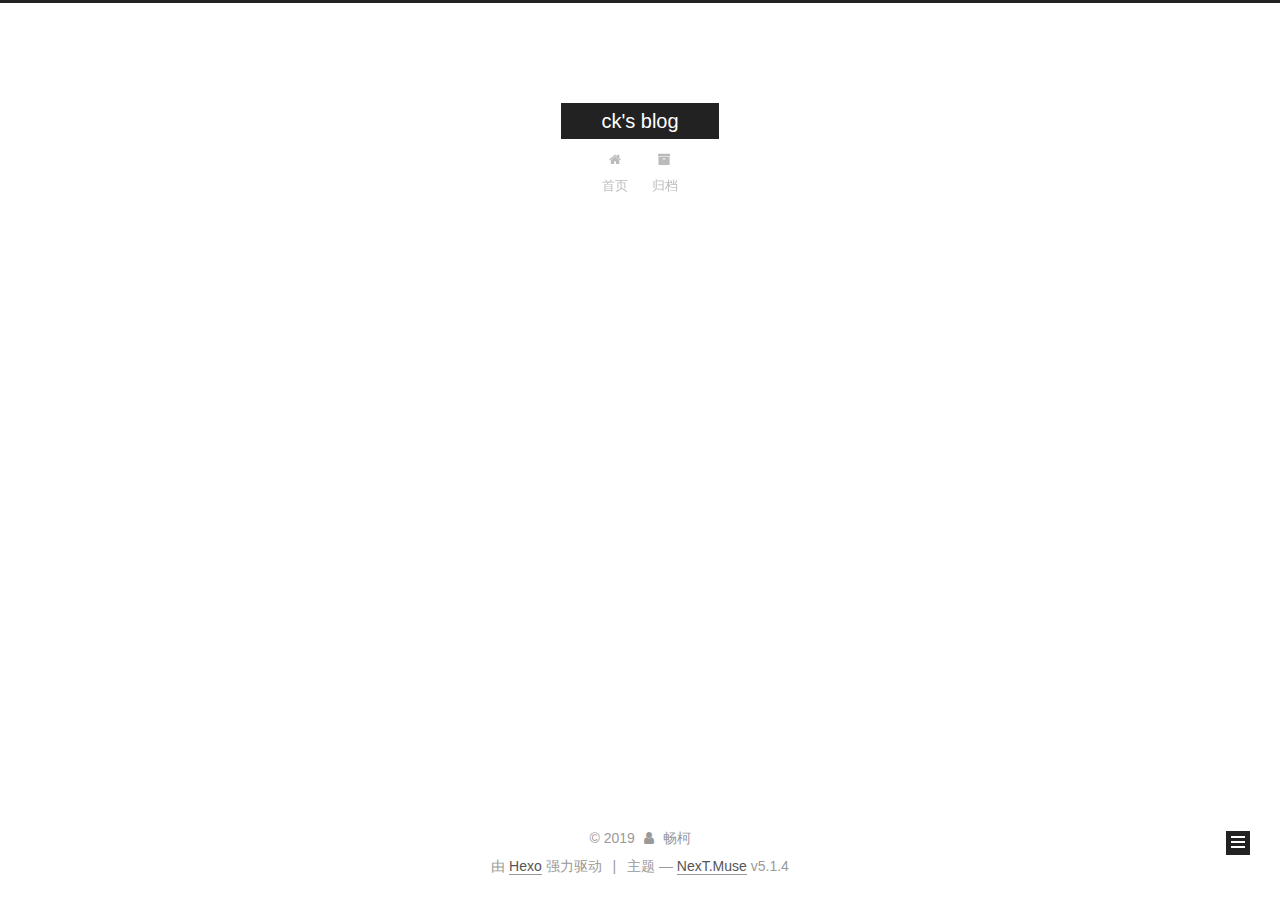
==== commit 5f3cf49d: "Site updated: 2019-08-21 22:56:27" ====
--- a/archives/index.html
+++ b/archives/index.html
@@ -227,7 +227,7 @@
         
           
         
-        嗯..! 目前共计 1 篇日志。 继续努力。
+        嗯..! 目前共计 3 篇日志。 继续努力。
       </span>
 
       
@@ -251,6 +251,41 @@
 
       <h2 class="post-title">
         
+            <a class="post-title-link" href="/2019/08/21/helloworld-md/" itemprop="url">
+              
+                <span itemprop="name">helloworld.md</span>
+              
+            </a>
+        
+      </h2>
+
+      <div class="post-meta">
+        <time class="post-time" itemprop="dateCreated" datetime="2019-08-21T22:50:17+08:00" content="2019-08-21">
+          08-21
+        </time>
+      </div>
+
+    </header>
+  </article>
+
+
+
+      
+
+        
+        
+        
+
+        
+        
+
+        
+
+  <article class="post post-type-normal" itemscope itemtype="http://schema.org/Article">
+    <header class="post-header">
+
+      <h2 class="post-title">
+        
             <a class="post-title-link" href="/2019/08/21/hello-world/" itemprop="url">
               
                 <span itemprop="name">Hello World</span>
@@ -260,7 +295,42 @@
       </h2>
 
       <div class="post-meta">
-        <time class="post-time" itemprop="dateCreated" datetime="2019-08-21T16:56:21+08:00" content="2019-08-21">
+        <time class="post-time" itemprop="dateCreated" datetime="2019-08-21T22:49:34+08:00" content="2019-08-21">
+          08-21
+        </time>
+      </div>
+
+    </header>
+  </article>
+
+
+
+      
+
+        
+        
+        
+
+        
+        
+
+        
+
+  <article class="post post-type-normal" itemscope itemtype="http://schema.org/Article">
+    <header class="post-header">
+
+      <h2 class="post-title">
+        
+            <a class="post-title-link" href="/2019/08/21/wl/" itemprop="url">
+              
+                <span itemprop="name">未命名</span>
+              
+            </a>
+        
+      </h2>
+
+      <div class="post-meta">
+        <time class="post-time" itemprop="dateCreated" datetime="2019-08-21T22:49:33+08:00" content="2019-08-21">
           08-21
         </time>
       </div>
@@ -323,7 +393,7 @@
               
                 <a href="/archives/">
               
-                  <span class="site-state-item-count">1</span>
+                  <span class="site-state-item-count">3</span>
                   <span class="site-state-item-name">日志</span>
                 </a>
               </div>
--- a/css/main.css
+++ b/css/main.css
@@ -1822,7 +1822,7 @@
   width: 4px;
   height: 4px;
   border-radius: 50%;
-  background: #4fffff;
+  background: #b5dab6;
 }
 .links-of-blogroll {
   font-size: 13px;
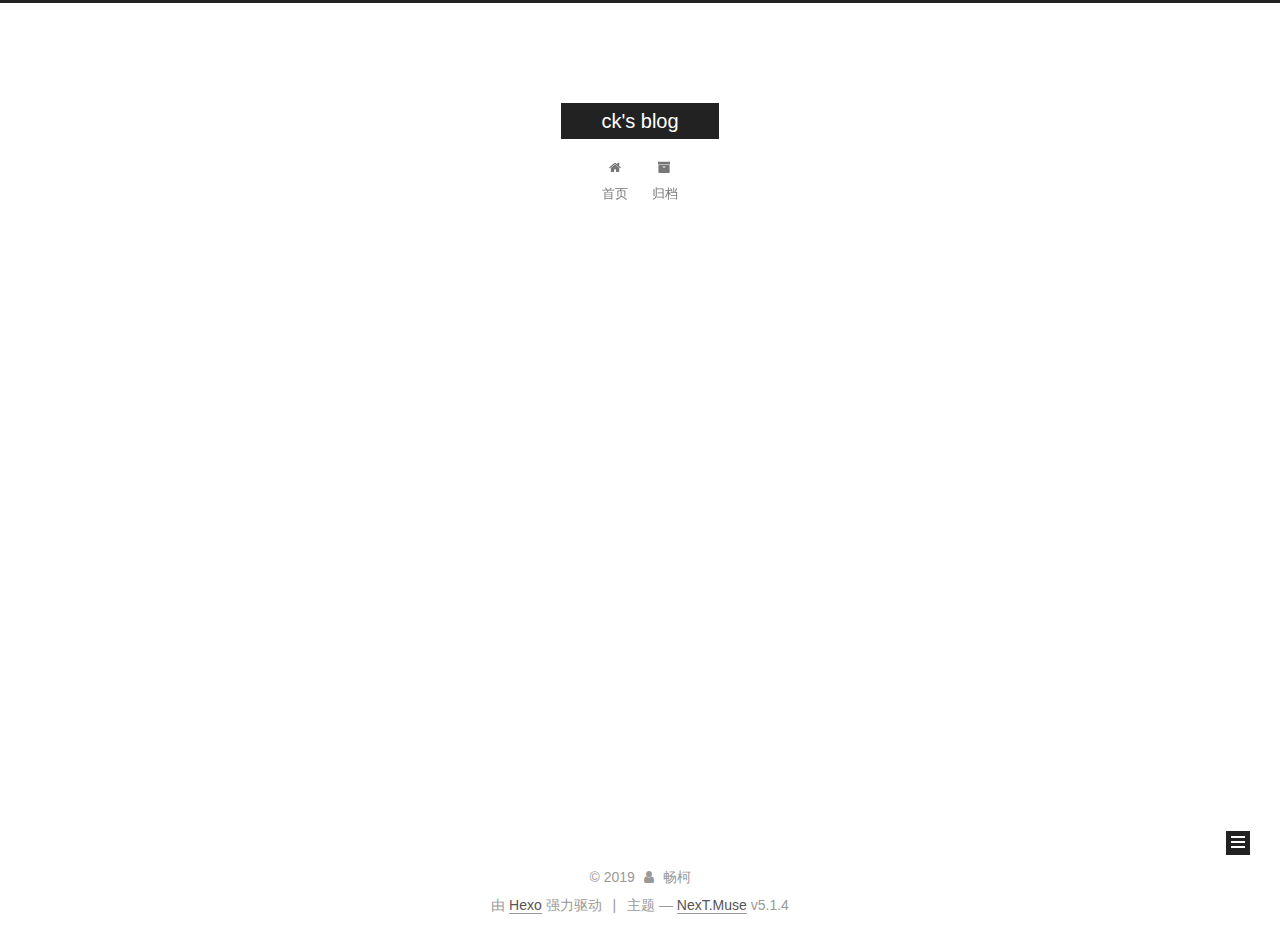
==== commit 52e7c3c1: "Site updated: 2019-08-21 23:07:07" ====
--- a/archives/index.html
+++ b/archives/index.html
@@ -227,7 +227,7 @@
         
           
         
-        嗯..! 目前共计 3 篇日志。 继续努力。
+        嗯..! 目前共计 4 篇日志。 继续努力。
       </span>
 
       
@@ -241,6 +241,41 @@
           <div class="collection-title">
             <h1 class="archive-year" id="archive-year-2019">2019</h1>
           </div>
+        
+        
+
+        
+
+  <article class="post post-type-normal" itemscope itemtype="http://schema.org/Article">
+    <header class="post-header">
+
+      <h2 class="post-title">
+        
+            <a class="post-title-link" href="/2019/08/21/haha/" itemprop="url">
+              
+                <span itemprop="name">haha</span>
+              
+            </a>
+        
+      </h2>
+
+      <div class="post-meta">
+        <time class="post-time" itemprop="dateCreated" datetime="2019-08-21T23:05:43+08:00" content="2019-08-21">
+          08-21
+        </time>
+      </div>
+
+    </header>
+  </article>
+
+
+
+      
+
+        
+        
+        
+
         
         
 
@@ -393,7 +428,7 @@
               
                 <a href="/archives/">
               
-                  <span class="site-state-item-count">3</span>
+                  <span class="site-state-item-count">4</span>
                   <span class="site-state-item-name">日志</span>
                 </a>
               </div>
--- a/css/main.css
+++ b/css/main.css
@@ -1822,7 +1822,7 @@
   width: 4px;
   height: 4px;
   border-radius: 50%;
-  background: #b5dab6;
+  background: #37afff;
 }
 .links-of-blogroll {
   font-size: 13px;
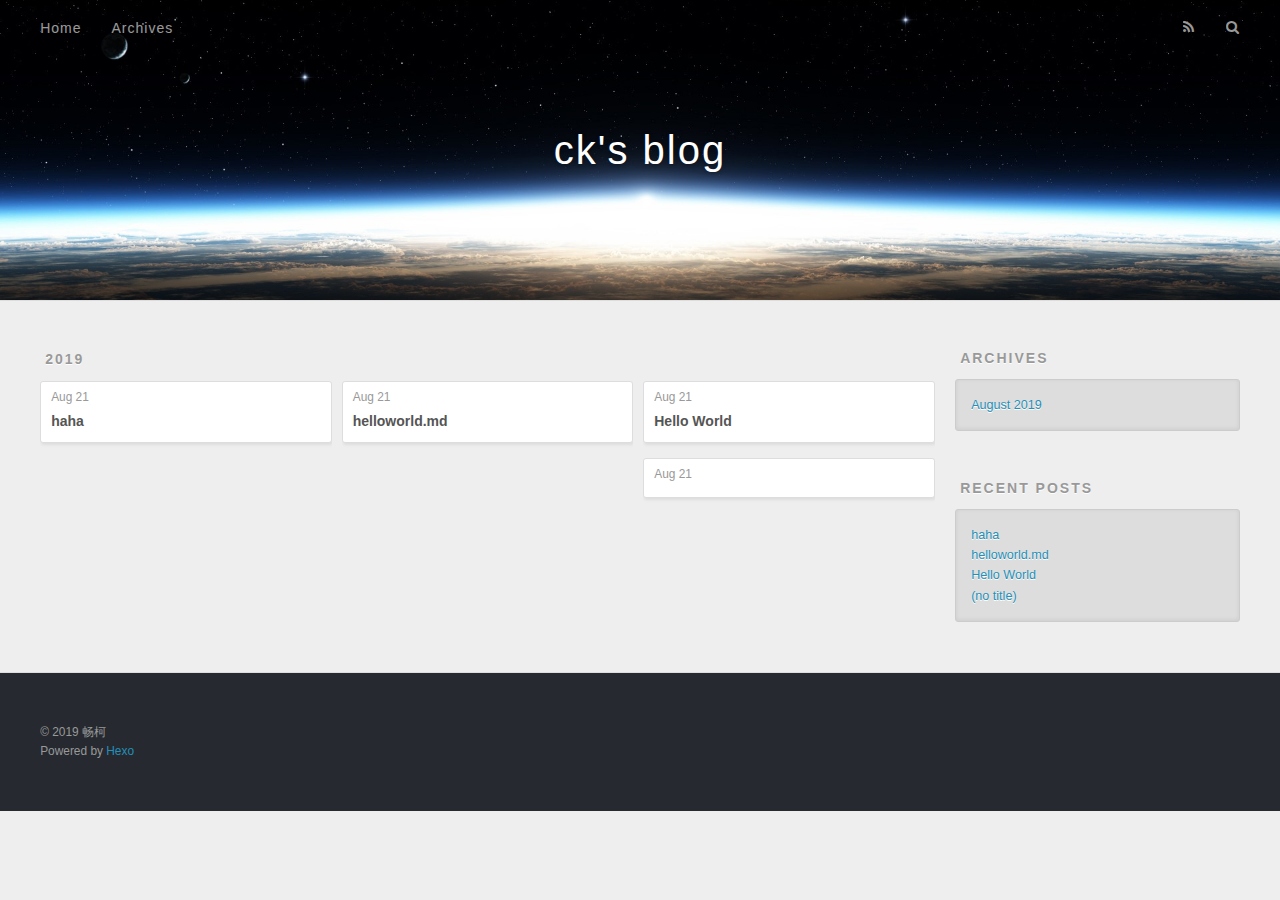
==== commit 753edce4: "Site updated: 2019-08-21 23:10:51" ====
--- a/archives/index.html
+++ b/archives/index.html
@@ -1,654 +1,233 @@
 <!DOCTYPE html>
-
-
-
-  
-
-
-<html class="theme-next muse use-motion" lang="zh-Hans">
+<html>
 <head><meta name="generator" content="Hexo 3.9.0">
-  <meta charset="UTF-8">
-<meta http-equiv="X-UA-Compatible" content="IE=edge">
-<meta name="viewport" content="width=device-width, initial-scale=1, maximum-scale=1">
-<meta name="theme-color" content="#222">
-
-
-
-
-
-
-
-
-
-<meta http-equiv="Cache-Control" content="no-transform">
-<meta http-equiv="Cache-Control" content="no-siteapp">
-
-
-
-
-
-
-
-
-
-
-
-
-
-
-
-
-  
-  
-  <link href="/lib/fancybox/source/jquery.fancybox.css?v=2.1.5" rel="stylesheet" type="text/css">
-
-
-
-
-
-
-
-<link href="/lib/font-awesome/css/font-awesome.min.css?v=4.6.2" rel="stylesheet" type="text/css">
-
-<link href="/css/main.css?v=5.1.4" rel="stylesheet" type="text/css">
-
-
-  <link rel="apple-touch-icon" sizes="180x180" href="/images/apple-touch-icon-next.png?v=5.1.4">
-
-
-  <link rel="icon" type="image/png" sizes="32x32" href="/images/favicon-32x32-next.png?v=5.1.4">
-
-
-  <link rel="icon" type="image/png" sizes="16x16" href="/images/favicon-16x16-next.png?v=5.1.4">
-
-
-  <link rel="mask-icon" href="/images/logo.svg?v=5.1.4" color="#222">
-
-
-
-
-
-  <meta name="keywords" content="Hexo, NexT">
-
-
-
-
-
-
-
-
-
-
-<meta property="og:type" content="website">
+  <meta charset="utf-8">
+  
+
+  
+  <title>Archives | ck&#39;s blog</title>
+  <meta name="viewport" content="width=device-width, initial-scale=1, maximum-scale=1">
+  <meta property="og:type" content="website">
 <meta property="og:title" content="ck&#39;s blog">
 <meta property="og:url" content="https://request2609.github.io/osDetach.github.io/。/archives/index.html">
 <meta property="og:site_name" content="ck&#39;s blog">
 <meta property="og:locale" content="zh-Hans">
 <meta name="twitter:card" content="summary">
 <meta name="twitter:title" content="ck&#39;s blog">
-
-
-
-<script type="text/javascript" id="hexo.configurations">
-  var NexT = window.NexT || {};
-  var CONFIG = {
-    root: '/',
-    scheme: 'Muse',
-    version: '5.1.4',
-    sidebar: {"position":"left","display":"post","offset":12,"b2t":false,"scrollpercent":false,"onmobile":false},
-    fancybox: true,
-    tabs: true,
-    motion: {"enable":true,"async":false,"transition":{"post_block":"fadeIn","post_header":"slideDownIn","post_body":"slideDownIn","coll_header":"slideLeftIn","sidebar":"slideUpIn"}},
-    duoshuo: {
-      userId: '0',
-      author: '博主'
-    },
-    algolia: {
-      applicationID: '',
-      apiKey: '',
-      indexName: '',
-      hits: {"per_page":10},
-      labels: {"input_placeholder":"Search for Posts","hits_empty":"We didn't find any results for the search: ${query}","hits_stats":"${hits} results found in ${time} ms"}
-    }
-  };
-</script>
-
-
-
-  <link rel="canonical" href="https://request2609.github.io/osDetach.github.io/。/archives/">
-
-
-
-
-
-  <title>归档 | ck's blog</title>
-  
-
-
-
-
-
-
-
-
+  
+    <link rel="alternate" href="/atom.xml" title="ck&#39;s blog" type="application/atom+xml">
+  
+  
+    <link rel="icon" href="/favicon.png">
+  
+  
+    <link href="//fonts.googleapis.com/css?family=Source+Code+Pro" rel="stylesheet" type="text/css">
+  
+  <link rel="stylesheet" href="/css/style.css">
 </head>
-
-<body itemscope itemtype="http://schema.org/WebPage" lang="zh-Hans">
-
-  
-  
-    
-  
-
-  <div class="container sidebar-position-left page-archive">
-    <div class="headband"></div>
-
-    <header id="header" class="header" itemscope itemtype="http://schema.org/WPHeader">
-      <div class="header-inner"><div class="site-brand-wrapper">
-  <div class="site-meta ">
-    
-
-    <div class="custom-logo-site-title">
-      <a href="/" class="brand" rel="start">
-        <span class="logo-line-before"><i></i></span>
-        <span class="site-title">ck's blog</span>
-        <span class="logo-line-after"><i></i></span>
-      </a>
-    </div>
-      
-        <p class="site-subtitle"></p>
-      
-  </div>
-
-  <div class="site-nav-toggle">
-    <button>
-      <span class="btn-bar"></span>
-      <span class="btn-bar"></span>
-      <span class="btn-bar"></span>
-    </button>
-  </div>
-</div>
-
-<nav class="site-nav">
-  
-
-  
-    <ul id="menu" class="menu">
-      
-        
-        <li class="menu-item menu-item-home">
-          <a href="/" rel="section">
-            
-              <i class="menu-item-icon fa fa-fw fa-home"></i> <br>
-            
-            首页
-          </a>
-        </li>
-      
-        
-        <li class="menu-item menu-item-archives">
-          <a href="/archives/" rel="section">
-            
-              <i class="menu-item-icon fa fa-fw fa-archive"></i> <br>
-            
-            归档
-          </a>
-        </li>
-      
-
-      
-    </ul>
-  
-
+</html>
+<body>
+  <div id="container">
+    <div id="wrap">
+      <header id="header">
+  <div id="banner"></div>
+  <div id="header-outer" class="outer">
+    <div id="header-title" class="inner">
+      <h1 id="logo-wrap">
+        <a href="/" id="logo">ck&#39;s blog</a>
+      </h1>
+      
+    </div>
+    <div id="header-inner" class="inner">
+      <nav id="main-nav">
+        <a id="main-nav-toggle" class="nav-icon"></a>
+        
+          <a class="main-nav-link" href="/">Home</a>
+        
+          <a class="main-nav-link" href="/archives">Archives</a>
+        
+      </nav>
+      <nav id="sub-nav">
+        
+          <a id="nav-rss-link" class="nav-icon" href="/atom.xml" title="RSS Feed"></a>
+        
+        <a id="nav-search-btn" class="nav-icon" title="Search"></a>
+      </nav>
+      <div id="search-form-wrap">
+        <form action="//google.com/search" method="get" accept-charset="UTF-8" class="search-form"><input type="search" name="q" class="search-form-input" placeholder="Search"><button type="submit" class="search-form-submit">&#xF002;</button><input type="hidden" name="sitesearch" value="https://request2609.github.io/osDetach.github.io/。"></form>
+      </div>
+    </div>
+  </div>
+</header>
+      <div class="outer">
+        <section id="main">
+  
+  
+    
+    
+      
+      
+      <section class="archives-wrap">
+        <div class="archive-year-wrap">
+          <a href="/archives/2019" class="archive-year">2019</a>
+        </div>
+        <div class="archives">
+    
+    <article class="archive-article archive-type-post">
+  <div class="archive-article-inner">
+    <header class="archive-article-header">
+      <a href="/2019/08/21/haha/" class="archive-article-date">
+  <time datetime="2019-08-21T15:05:43.000Z" itemprop="datePublished">Aug 21</time>
+</a>
+      
+  
+    <h1 itemprop="name">
+      <a class="archive-article-title" href="/2019/08/21/haha/">haha</a>
+    </h1>
+  
+
+    </header>
+  </div>
+</article>
+  
+    
+    
+    <article class="archive-article archive-type-post">
+  <div class="archive-article-inner">
+    <header class="archive-article-header">
+      <a href="/2019/08/21/helloworld-md/" class="archive-article-date">
+  <time datetime="2019-08-21T14:50:17.000Z" itemprop="datePublished">Aug 21</time>
+</a>
+      
+  
+    <h1 itemprop="name">
+      <a class="archive-article-title" href="/2019/08/21/helloworld-md/">helloworld.md</a>
+    </h1>
+  
+
+    </header>
+  </div>
+</article>
+  
+    
+    
+    <article class="archive-article archive-type-post">
+  <div class="archive-article-inner">
+    <header class="archive-article-header">
+      <a href="/2019/08/21/hello-world/" class="archive-article-date">
+  <time datetime="2019-08-21T14:49:34.929Z" itemprop="datePublished">Aug 21</time>
+</a>
+      
+  
+    <h1 itemprop="name">
+      <a class="archive-article-title" href="/2019/08/21/hello-world/">Hello World</a>
+    </h1>
+  
+
+    </header>
+  </div>
+</article>
+  
+    
+    
+    <article class="archive-article archive-type-post">
+  <div class="archive-article-inner">
+    <header class="archive-article-header">
+      <a href="/2019/08/21/wl/" class="archive-article-date">
+  <time datetime="2019-08-21T14:49:33.905Z" itemprop="datePublished">Aug 21</time>
+</a>
+      
+    </header>
+  </div>
+</article>
+  
+  
+    </div></section>
+  
+
+
+</section>
+        
+          <aside id="sidebar">
+  
+    
+
+  
+    
+
+  
+    
+  
+    
+  <div class="widget-wrap">
+    <h3 class="widget-title">Archives</h3>
+    <div class="widget">
+      <ul class="archive-list"><li class="archive-list-item"><a class="archive-list-link" href="/archives/2019/08/">August 2019</a></li></ul>
+    </div>
+  </div>
+
+
+  
+    
+  <div class="widget-wrap">
+    <h3 class="widget-title">Recent Posts</h3>
+    <div class="widget">
+      <ul>
+        
+          <li>
+            <a href="/2019/08/21/haha/">haha</a>
+          </li>
+        
+          <li>
+            <a href="/2019/08/21/helloworld-md/">helloworld.md</a>
+          </li>
+        
+          <li>
+            <a href="/2019/08/21/hello-world/">Hello World</a>
+          </li>
+        
+          <li>
+            <a href="/2019/08/21/wl/">(no title)</a>
+          </li>
+        
+      </ul>
+    </div>
+  </div>
+
+  
+</aside>
+        
+      </div>
+      <footer id="footer">
+  
+  <div class="outer">
+    <div id="footer-info" class="inner">
+      &copy; 2019 畅柯<br>
+      Powered by <a href="http://hexo.io/" target="_blank">Hexo</a>
+    </div>
+  </div>
+</footer>
+    </div>
+    <nav id="mobile-nav">
+  
+    <a href="/" class="mobile-nav-link">Home</a>
+  
+    <a href="/archives" class="mobile-nav-link">Archives</a>
   
 </nav>
-
-
-
- </div>
-    </header>
-
-    <main id="main" class="main">
-      <div class="main-inner">
-        <div class="content-wrap">
-          <div id="content" class="content">
-            
-
-  
-  
-  
-  <div class="post-block archive">
-    <div id="posts" class="posts-collapse">
-      <span class="archive-move-on"></span>
-
-      <span class="archive-page-counter">
-        
-        
-        
-          
-        
-        嗯..! 目前共计 4 篇日志。 继续努力。
-      </span>
-
-      
-
-        
-        
-        
-
-        
-          
-          <div class="collection-title">
-            <h1 class="archive-year" id="archive-year-2019">2019</h1>
-          </div>
-        
-        
-
-        
-
-  <article class="post post-type-normal" itemscope itemtype="http://schema.org/Article">
-    <header class="post-header">
-
-      <h2 class="post-title">
-        
-            <a class="post-title-link" href="/2019/08/21/haha/" itemprop="url">
-              
-                <span itemprop="name">haha</span>
-              
-            </a>
-        
-      </h2>
-
-      <div class="post-meta">
-        <time class="post-time" itemprop="dateCreated" datetime="2019-08-21T23:05:43+08:00" content="2019-08-21">
-          08-21
-        </time>
-      </div>
-
-    </header>
-  </article>
-
-
-
-      
-
-        
-        
-        
-
-        
-        
-
-        
-
-  <article class="post post-type-normal" itemscope itemtype="http://schema.org/Article">
-    <header class="post-header">
-
-      <h2 class="post-title">
-        
-            <a class="post-title-link" href="/2019/08/21/helloworld-md/" itemprop="url">
-              
-                <span itemprop="name">helloworld.md</span>
-              
-            </a>
-        
-      </h2>
-
-      <div class="post-meta">
-        <time class="post-time" itemprop="dateCreated" datetime="2019-08-21T22:50:17+08:00" content="2019-08-21">
-          08-21
-        </time>
-      </div>
-
-    </header>
-  </article>
-
-
-
-      
-
-        
-        
-        
-
-        
-        
-
-        
-
-  <article class="post post-type-normal" itemscope itemtype="http://schema.org/Article">
-    <header class="post-header">
-
-      <h2 class="post-title">
-        
-            <a class="post-title-link" href="/2019/08/21/hello-world/" itemprop="url">
-              
-                <span itemprop="name">Hello World</span>
-              
-            </a>
-        
-      </h2>
-
-      <div class="post-meta">
-        <time class="post-time" itemprop="dateCreated" datetime="2019-08-21T22:49:34+08:00" content="2019-08-21">
-          08-21
-        </time>
-      </div>
-
-    </header>
-  </article>
-
-
-
-      
-
-        
-        
-        
-
-        
-        
-
-        
-
-  <article class="post post-type-normal" itemscope itemtype="http://schema.org/Article">
-    <header class="post-header">
-
-      <h2 class="post-title">
-        
-            <a class="post-title-link" href="/2019/08/21/wl/" itemprop="url">
-              
-                <span itemprop="name">未命名</span>
-              
-            </a>
-        
-      </h2>
-
-      <div class="post-meta">
-        <time class="post-time" itemprop="dateCreated" datetime="2019-08-21T22:49:33+08:00" content="2019-08-21">
-          08-21
-        </time>
-      </div>
-
-    </header>
-  </article>
-
-
-
-      
-
-    </div>
-  </div>
-  
-  
-  
-
-  
-
-
-
-          </div>
-          
-
-
-          
-
-        </div>
-        
-          
-  
-  <div class="sidebar-toggle">
-    <div class="sidebar-toggle-line-wrap">
-      <span class="sidebar-toggle-line sidebar-toggle-line-first"></span>
-      <span class="sidebar-toggle-line sidebar-toggle-line-middle"></span>
-      <span class="sidebar-toggle-line sidebar-toggle-line-last"></span>
-    </div>
-  </div>
-
-  <aside id="sidebar" class="sidebar">
-    
-    <div class="sidebar-inner">
-
-      
-
-      
-
-      <section class="site-overview-wrap sidebar-panel sidebar-panel-active">
-        <div class="site-overview">
-          <div class="site-author motion-element" itemprop="author" itemscope itemtype="http://schema.org/Person">
-            
-              <p class="site-author-name" itemprop="name">畅柯</p>
-              <p class="site-description motion-element" itemprop="description"></p>
-          </div>
-
-          <nav class="site-state motion-element">
-
-            
-              <div class="site-state-item site-state-posts">
-              
-                <a href="/archives/">
-              
-                  <span class="site-state-item-count">4</span>
-                  <span class="site-state-item-name">日志</span>
-                </a>
-              </div>
-            
-
-            
-
-            
-
-          </nav>
-
-          
-
-          
-
-          
-          
-
-          
-          
-
-          
-
-        </div>
-      </section>
-
-      
-
-      
-
-    </div>
-  </aside>
-
-
-        
-      </div>
-    </main>
-
-    <footer id="footer" class="footer">
-      <div class="footer-inner">
-        <div class="copyright">&copy; <span itemprop="copyrightYear">2019</span>
-  <span class="with-love">
-    <i class="fa fa-user"></i>
-  </span>
-  <span class="author" itemprop="copyrightHolder">畅柯</span>
-
-  
-</div>
-
-
-  <div class="powered-by">由 <a class="theme-link" target="_blank" href="https://hexo.io">Hexo</a> 强力驱动</div>
-
-
-
-  <span class="post-meta-divider">|</span>
-
-
-
-  <div class="theme-info">主题 &mdash; <a class="theme-link" target="_blank" href="https://github.com/iissnan/hexo-theme-next">NexT.Muse</a> v5.1.4</div>
-
-
-
-
-        
-
-
-
-
-
-
-
-        
-      </div>
-    </footer>
-
-    
-      <div class="back-to-top">
-        <i class="fa fa-arrow-up"></i>
-        
-      </div>
-    
-
-    
-
-  </div>
-
-  
-
-<script type="text/javascript">
-  if (Object.prototype.toString.call(window.Promise) !== '[object Function]') {
-    window.Promise = null;
-  }
-</script>
-
-
-
-
-
-
-
-
-
-  
-
-
-
-
-
-
-
-
-
-
-
-
-  
-  
-    <script type="text/javascript" src="/lib/jquery/index.js?v=2.1.3"></script>
-  
-
-  
-  
-    <script type="text/javascript" src="/lib/fastclick/lib/fastclick.min.js?v=1.0.6"></script>
-  
-
-  
-  
-    <script type="text/javascript" src="/lib/jquery_lazyload/jquery.lazyload.js?v=1.9.7"></script>
-  
-
-  
-  
-    <script type="text/javascript" src="/lib/velocity/velocity.min.js?v=1.2.1"></script>
-  
-
-  
-  
-    <script type="text/javascript" src="/lib/velocity/velocity.ui.min.js?v=1.2.1"></script>
-  
-
-  
-  
-    <script type="text/javascript" src="/lib/fancybox/source/jquery.fancybox.pack.js?v=2.1.5"></script>
-  
-
-
-  
-
-
-  <script type="text/javascript" src="/js/src/utils.js?v=5.1.4"></script>
-
-  <script type="text/javascript" src="/js/src/motion.js?v=5.1.4"></script>
-
-
-
-  
-  
-
-  
-
-  
-
-
-  <script type="text/javascript" src="/js/src/bootstrap.js?v=5.1.4"></script>
-
-
-
-  
-
-
-  
-
-
-
-
-	
-
-
-
-
-
-  
-
-
-
-
-
-  
-
-
-
-
-
-
-
-
-
-
-
-
-  
-
-
-
-
-
-  
-
-  
-
-  
-
-  
-  
-
-  
-
-  
-
-  
-
+    
+
+<script src="//ajax.googleapis.com/ajax/libs/jquery/2.0.3/jquery.min.js"></script>
+
+
+  <link rel="stylesheet" href="/fancybox/jquery.fancybox.css">
+  <script src="/fancybox/jquery.fancybox.pack.js"></script>
+
+
+<script src="/js/script.js"></script>
+
+
+
+  </div>
 </body>
-</html>
+</html>--- a/css/style.css
+++ b/css/style.css
@@ -0,0 +1,1374 @@
+body {
+  width: 100%;
+}
+body:before,
+body:after {
+  content: "";
+  display: table;
+}
+body:after {
+  clear: both;
+}
+html,
+body,
+div,
+span,
+applet,
+object,
+iframe,
+h1,
+h2,
+h3,
+h4,
+h5,
+h6,
+p,
+blockquote,
+pre,
+a,
+abbr,
+acronym,
+address,
+big,
+cite,
+code,
+del,
+dfn,
+em,
+img,
+ins,
+kbd,
+q,
+s,
+samp,
+small,
+strike,
+strong,
+sub,
+sup,
+tt,
+var,
+dl,
+dt,
+dd,
+ol,
+ul,
+li,
+fieldset,
+form,
+label,
+legend,
+table,
+caption,
+tbody,
+tfoot,
+thead,
+tr,
+th,
+td {
+  margin: 0;
+  padding: 0;
+  border: 0;
+  outline: 0;
+  font-weight: inherit;
+  font-style: inherit;
+  font-family: inherit;
+  font-size: 100%;
+  vertical-align: baseline;
+}
+body {
+  line-height: 1;
+  color: #000;
+  background: #fff;
+}
+ol,
+ul {
+  list-style: none;
+}
+table {
+  border-collapse: separate;
+  border-spacing: 0;
+  vertical-align: middle;
+}
+caption,
+th,
+td {
+  text-align: left;
+  font-weight: normal;
+  vertical-align: middle;
+}
+a img {
+  border: none;
+}
+input,
+button {
+  margin: 0;
+  padding: 0;
+}
+input::-moz-focus-inner,
+button::-moz-focus-inner {
+  border: 0;
+  padding: 0;
+}
+@font-face {
+  font-family: FontAwesome;
+  font-style: normal;
+  font-weight: normal;
+  src: url("fonts/fontawesome-webfont.eot?v=#4.0.3");
+  src: url("fonts/fontawesome-webfont.eot?#iefix&v=#4.0.3") format("embedded-opentype"), url("fonts/fontawesome-webfont.woff?v=#4.0.3") format("woff"), url("fonts/fontawesome-webfont.ttf?v=#4.0.3") format("truetype"), url("fonts/fontawesome-webfont.svg#fontawesomeregular?v=#4.0.3") format("svg");
+}
+html,
+body,
+#container {
+  height: 100%;
+}
+body {
+  background: #eee;
+  font: 14px -apple-system, BlinkMacSystemFont, "Segoe UI", "Roboto", "Oxygen", "Ubuntu", "Cantarell", "Fira Sans", "Droid Sans", "Helvetica Neue", sans-serif;
+  -webkit-text-size-adjust: 100%;
+}
+.outer {
+  max-width: 1220px;
+  margin: 0 auto;
+  padding: 0 20px;
+}
+.outer:before,
+.outer:after {
+  content: "";
+  display: table;
+}
+.outer:after {
+  clear: both;
+}
+.inner {
+  display: inline;
+  float: left;
+  width: 98.33333333333333%;
+  margin: 0 0.833333333333333%;
+}
+.left,
+.alignleft {
+  float: left;
+}
+.right,
+.alignright {
+  float: right;
+}
+.clear {
+  clear: both;
+}
+#container {
+  position: relative;
+}
+.mobile-nav-on {
+  overflow: hidden;
+}
+#wrap {
+  height: 100%;
+  width: 100%;
+  position: absolute;
+  top: 0;
+  left: 0;
+  -webkit-transition: 0.2s ease-out;
+  -moz-transition: 0.2s ease-out;
+  -ms-transition: 0.2s ease-out;
+  transition: 0.2s ease-out;
+  z-index: 1;
+  background: #eee;
+}
+.mobile-nav-on #wrap {
+  left: 280px;
+}
+@media screen and (min-width: 768px) {
+  #main {
+    display: inline;
+    float: left;
+    width: 73.33333333333333%;
+    margin: 0 0.833333333333333%;
+  }
+}
+.article-date,
+.article-category-link,
+.archive-year,
+.widget-title {
+  text-decoration: none;
+  text-transform: uppercase;
+  letter-spacing: 2px;
+  color: #999;
+  margin-bottom: 1em;
+  margin-left: 5px;
+  line-height: 1em;
+  text-shadow: 0 1px #fff;
+  font-weight: bold;
+}
+.article-inner,
+.archive-article-inner {
+  background: #fff;
+  -webkit-box-shadow: 1px 2px 3px #ddd;
+  box-shadow: 1px 2px 3px #ddd;
+  border: 1px solid #ddd;
+  border-radius: 3px;
+}
+.article-entry h1,
+.widget h1 {
+  font-size: 2em;
+}
+.article-entry h2,
+.widget h2 {
+  font-size: 1.5em;
+}
+.article-entry h3,
+.widget h3 {
+  font-size: 1.3em;
+}
+.article-entry h4,
+.widget h4 {
+  font-size: 1.2em;
+}
+.article-entry h5,
+.widget h5 {
+  font-size: 1em;
+}
+.article-entry h6,
+.widget h6 {
+  font-size: 1em;
+  color: #999;
+}
+.article-entry hr,
+.widget hr {
+  border: 1px dashed #ddd;
+}
+.article-entry strong,
+.widget strong {
+  font-weight: bold;
+}
+.article-entry em,
+.widget em,
+.article-entry cite,
+.widget cite {
+  font-style: italic;
+}
+.article-entry sup,
+.widget sup,
+.article-entry sub,
+.widget sub {
+  font-size: 0.75em;
+  line-height: 0;
+  position: relative;
+  vertical-align: baseline;
+}
+.article-entry sup,
+.widget sup {
+  top: -0.5em;
+}
+.article-entry sub,
+.widget sub {
+  bottom: -0.2em;
+}
+.article-entry small,
+.widget small {
+  font-size: 0.85em;
+}
+.article-entry acronym,
+.widget acronym,
+.article-entry abbr,
+.widget abbr {
+  border-bottom: 1px dotted;
+}
+.article-entry ul,
+.widget ul,
+.article-entry ol,
+.widget ol,
+.article-entry dl,
+.widget dl {
+  margin: 0 20px;
+  line-height: 1.6em;
+}
+.article-entry ul ul,
+.widget ul ul,
+.article-entry ol ul,
+.widget ol ul,
+.article-entry ul ol,
+.widget ul ol,
+.article-entry ol ol,
+.widget ol ol {
+  margin-top: 0;
+  margin-bottom: 0;
+}
+.article-entry ul,
+.widget ul {
+  list-style: disc;
+}
+.article-entry ol,
+.widget ol {
+  list-style: decimal;
+}
+.article-entry dt,
+.widget dt {
+  font-weight: bold;
+}
+#header {
+  height: 300px;
+  position: relative;
+  border-bottom: 1px solid #ddd;
+}
+#header:before,
+#header:after {
+  content: "";
+  position: absolute;
+  left: 0;
+  right: 0;
+  height: 40px;
+}
+#header:before {
+  top: 0;
+  background: -webkit-linear-gradient(rgba(0,0,0,0.2), transparent);
+  background: -moz-linear-gradient(rgba(0,0,0,0.2), transparent);
+  background: -ms-linear-gradient(rgba(0,0,0,0.2), transparent);
+  background: linear-gradient(rgba(0,0,0,0.2), transparent);
+}
+#header:after {
+  bottom: 0;
+  background: -webkit-linear-gradient(transparent, rgba(0,0,0,0.2));
+  background: -moz-linear-gradient(transparent, rgba(0,0,0,0.2));
+  background: -ms-linear-gradient(transparent, rgba(0,0,0,0.2));
+  background: linear-gradient(transparent, rgba(0,0,0,0.2));
+}
+#header-outer {
+  height: 100%;
+  position: relative;
+}
+#header-inner {
+  position: relative;
+  overflow: hidden;
+}
+#banner {
+  position: absolute;
+  top: 0;
+  left: 0;
+  width: 100%;
+  height: 100%;
+  background: url("images/banner.jpg") center #000;
+  -webkit-background-size: cover;
+  -moz-background-size: cover;
+  background-size: cover;
+  z-index: -1;
+}
+#header-title {
+  text-align: center;
+  height: 40px;
+  position: absolute;
+  top: 50%;
+  left: 0;
+  margin-top: -20px;
+}
+#logo,
+#subtitle {
+  text-decoration: none;
+  color: #fff;
+  font-weight: 300;
+  text-shadow: 0 1px 4px rgba(0,0,0,0.3);
+}
+#logo {
+  font-size: 40px;
+  line-height: 40px;
+  letter-spacing: 2px;
+}
+#subtitle {
+  font-size: 16px;
+  line-height: 16px;
+  letter-spacing: 1px;
+}
+#subtitle-wrap {
+  margin-top: 16px;
+}
+#main-nav {
+  float: left;
+  margin-left: -15px;
+}
+.nav-icon,
+.main-nav-link {
+  float: left;
+  color: #fff;
+  opacity: 0.6;
+  text-decoration: none;
+  text-shadow: 0 1px rgba(0,0,0,0.2);
+  -webkit-transition: opacity 0.2s;
+  -moz-transition: opacity 0.2s;
+  -ms-transition: opacity 0.2s;
+  transition: opacity 0.2s;
+  display: block;
+  padding: 20px 15px;
+}
+.nav-icon:hover,
+.main-nav-link:hover {
+  opacity: 1;
+}
+.nav-icon {
+  font-family: FontAwesome;
+  text-align: center;
+  font-size: 14px;
+  width: 14px;
+  height: 14px;
+  padding: 20px 15px;
+  position: relative;
+  cursor: pointer;
+}
+.main-nav-link {
+  font-weight: 300;
+  letter-spacing: 1px;
+}
+@media screen and (max-width: 479px) {
+  .main-nav-link {
+    display: none;
+  }
+}
+#main-nav-toggle {
+  display: none;
+}
+#main-nav-toggle:before {
+  content: "\f0c9";
+}
+@media screen and (max-width: 479px) {
+  #main-nav-toggle {
+    display: block;
+  }
+}
+#sub-nav {
+  float: right;
+  margin-right: -15px;
+}
+#nav-rss-link:before {
+  content: "\f09e";
+}
+#nav-search-btn:before {
+  content: "\f002";
+}
+#search-form-wrap {
+  position: absolute;
+  top: 15px;
+  width: 150px;
+  height: 30px;
+  right: -150px;
+  opacity: 0;
+  -webkit-transition: 0.2s ease-out;
+  -moz-transition: 0.2s ease-out;
+  -ms-transition: 0.2s ease-out;
+  transition: 0.2s ease-out;
+}
+#search-form-wrap.on {
+  opacity: 1;
+  right: 0;
+}
+@media screen and (max-width: 479px) {
+  #search-form-wrap {
+    width: 100%;
+    right: -100%;
+  }
+}
+.search-form {
+  position: absolute;
+  top: 0;
+  left: 0;
+  right: 0;
+  background: #fff;
+  padding: 5px 15px;
+  border-radius: 15px;
+  -webkit-box-shadow: 0 0 10px rgba(0,0,0,0.3);
+  box-shadow: 0 0 10px rgba(0,0,0,0.3);
+}
+.search-form-input {
+  border: none;
+  background: none;
+  color: #555;
+  width: 100%;
+  font: 13px -apple-system, BlinkMacSystemFont, "Segoe UI", "Roboto", "Oxygen", "Ubuntu", "Cantarell", "Fira Sans", "Droid Sans", "Helvetica Neue", sans-serif;
+  outline: none;
+}
+.search-form-input::-webkit-search-results-decoration,
+.search-form-input::-webkit-search-cancel-button {
+  -webkit-appearance: none;
+}
+.search-form-submit {
+  position: absolute;
+  top: 50%;
+  right: 10px;
+  margin-top: -7px;
+  font: 13px FontAwesome;
+  border: none;
+  background: none;
+  color: #bbb;
+  cursor: pointer;
+}
+.search-form-submit:hover,
+.search-form-submit:focus {
+  color: #777;
+}
+.article {
+  margin: 50px 0;
+}
+.article-inner {
+  overflow: hidden;
+}
+.article-meta:before,
+.article-meta:after {
+  content: "";
+  display: table;
+}
+.article-meta:after {
+  clear: both;
+}
+.article-date {
+  float: left;
+}
+.article-category {
+  float: left;
+  line-height: 1em;
+  color: #ccc;
+  text-shadow: 0 1px #fff;
+  margin-left: 8px;
+}
+.article-category:before {
+  content: "\2022";
+}
+.article-category-link {
+  margin: 0 12px 1em;
+}
+.article-header {
+  padding: 20px 20px 0;
+}
+.article-title {
+  text-decoration: none;
+  font-size: 2em;
+  font-weight: bold;
+  color: #555;
+  line-height: 1.1em;
+  -webkit-transition: color 0.2s;
+  -moz-transition: color 0.2s;
+  -ms-transition: color 0.2s;
+  transition: color 0.2s;
+}
+a.article-title:hover {
+  color: #258fb8;
+}
+.article-entry {
+  color: #555;
+  padding: 0 20px;
+}
+.article-entry:before,
+.article-entry:after {
+  content: "";
+  display: table;
+}
+.article-entry:after {
+  clear: both;
+}
+.article-entry p,
+.article-entry table {
+  line-height: 1.6em;
+  margin: 1.6em 0;
+}
+.article-entry h1,
+.article-entry h2,
+.article-entry h3,
+.article-entry h4,
+.article-entry h5,
+.article-entry h6 {
+  font-weight: bold;
+}
+.article-entry h1,
+.article-entry h2,
+.article-entry h3,
+.article-entry h4,
+.article-entry h5,
+.article-entry h6 {
+  line-height: 1.1em;
+  margin: 1.1em 0;
+}
+.article-entry a {
+  color: #258fb8;
+  text-decoration: none;
+}
+.article-entry a:hover {
+  text-decoration: underline;
+}
+.article-entry ul,
+.article-entry ol,
+.article-entry dl {
+  margin-top: 1.6em;
+  margin-bottom: 1.6em;
+}
+.article-entry img,
+.article-entry video {
+  max-width: 100%;
+  height: auto;
+  display: block;
+  margin: auto;
+}
+.article-entry iframe {
+  border: none;
+}
+.article-entry table {
+  width: 100%;
+  border-collapse: collapse;
+  border-spacing: 0;
+}
+.article-entry th {
+  font-weight: bold;
+  border-bottom: 3px solid #ddd;
+  padding-bottom: 0.5em;
+}
+.article-entry td {
+  border-bottom: 1px solid #ddd;
+  padding: 10px 0;
+}
+.article-entry blockquote {
+  font-family: Georgia, "Times New Roman", serif;
+  font-size: 1.4em;
+  margin: 1.6em 20px;
+  text-align: center;
+}
+.article-entry blockquote footer {
+  font-size: 14px;
+  margin: 1.6em 0;
+  font-family: -apple-system, BlinkMacSystemFont, "Segoe UI", "Roboto", "Oxygen", "Ubuntu", "Cantarell", "Fira Sans", "Droid Sans", "Helvetica Neue", sans-serif;
+}
+.article-entry blockquote footer cite:before {
+  content: "—";
+  padding: 0 0.5em;
+}
+.article-entry .pullquote {
+  text-align: left;
+  width: 45%;
+  margin: 0;
+}
+.article-entry .pullquote.left {
+  margin-left: 0.5em;
+  margin-right: 1em;
+}
+.article-entry .pullquote.right {
+  margin-right: 0.5em;
+  margin-left: 1em;
+}
+.article-entry .caption {
+  color: #999;
+  display: block;
+  font-size: 0.9em;
+  margin-top: 0.5em;
+  position: relative;
+  text-align: center;
+}
+.article-entry .video-container {
+  position: relative;
+  padding-top: 56.25%;
+  height: 0;
+  overflow: hidden;
+}
+.article-entry .video-container iframe,
+.article-entry .video-container object,
+.article-entry .video-container embed {
+  position: absolute;
+  top: 0;
+  left: 0;
+  width: 100%;
+  height: 100%;
+  margin-top: 0;
+}
+.article-more-link a {
+  display: inline-block;
+  line-height: 1em;
+  padding: 6px 15px;
+  border-radius: 15px;
+  background: #eee;
+  color: #999;
+  text-shadow: 0 1px #fff;
+  text-decoration: none;
+}
+.article-more-link a:hover {
+  background: #258fb8;
+  color: #fff;
+  text-decoration: none;
+  text-shadow: 0 1px #1e7293;
+}
+.article-footer {
+  font-size: 0.85em;
+  line-height: 1.6em;
+  border-top: 1px solid #ddd;
+  padding-top: 1.6em;
+  margin: 0 20px 20px;
+}
+.article-footer:before,
+.article-footer:after {
+  content: "";
+  display: table;
+}
+.article-footer:after {
+  clear: both;
+}
+.article-footer a {
+  color: #999;
+  text-decoration: none;
+}
+.article-footer a:hover {
+  color: #555;
+}
+.article-tag-list-item {
+  float: left;
+  margin-right: 10px;
+}
+.article-tag-list-link:before {
+  content: "#";
+}
+.article-comment-link {
+  float: right;
+}
+.article-comment-link:before {
+  content: "\f075";
+  font-family: FontAwesome;
+  padding-right: 8px;
+}
+.article-share-link {
+  cursor: pointer;
+  float: right;
+  margin-left: 20px;
+}
+.article-share-link:before {
+  content: "\f064";
+  font-family: FontAwesome;
+  padding-right: 6px;
+}
+#article-nav {
+  position: relative;
+}
+#article-nav:before,
+#article-nav:after {
+  content: "";
+  display: table;
+}
+#article-nav:after {
+  clear: both;
+}
+@media screen and (min-width: 768px) {
+  #article-nav {
+    margin: 50px 0;
+  }
+  #article-nav:before {
+    width: 8px;
+    height: 8px;
+    position: absolute;
+    top: 50%;
+    left: 50%;
+    margin-top: -4px;
+    margin-left: -4px;
+    content: "";
+    border-radius: 50%;
+    background: #ddd;
+    -webkit-box-shadow: 0 1px 2px #fff;
+    box-shadow: 0 1px 2px #fff;
+  }
+}
+.article-nav-link-wrap {
+  text-decoration: none;
+  text-shadow: 0 1px #fff;
+  color: #999;
+  -webkit-box-sizing: border-box;
+  -moz-box-sizing: border-box;
+  box-sizing: border-box;
+  margin-top: 50px;
+  text-align: center;
+  display: block;
+}
+.article-nav-link-wrap:hover {
+  color: #555;
+}
+@media screen and (min-width: 768px) {
+  .article-nav-link-wrap {
+    width: 50%;
+    margin-top: 0;
+  }
+}
+@media screen and (min-width: 768px) {
+  #article-nav-newer {
+    float: left;
+    text-align: right;
+    padding-right: 20px;
+  }
+}
+@media screen and (min-width: 768px) {
+  #article-nav-older {
+    float: right;
+    text-align: left;
+    padding-left: 20px;
+  }
+}
+.article-nav-caption {
+  text-transform: uppercase;
+  letter-spacing: 2px;
+  color: #ddd;
+  line-height: 1em;
+  font-weight: bold;
+}
+#article-nav-newer .article-nav-caption {
+  margin-right: -2px;
+}
+.article-nav-title {
+  font-size: 0.85em;
+  line-height: 1.6em;
+  margin-top: 0.5em;
+}
+.article-share-box {
+  position: absolute;
+  display: none;
+  background: #fff;
+  -webkit-box-shadow: 1px 2px 10px rgba(0,0,0,0.2);
+  box-shadow: 1px 2px 10px rgba(0,0,0,0.2);
+  border-radius: 3px;
+  margin-left: -145px;
+  overflow: hidden;
+  z-index: 1;
+}
+.article-share-box.on {
+  display: block;
+}
+.article-share-input {
+  width: 100%;
+  background: none;
+  -webkit-box-sizing: border-box;
+  -moz-box-sizing: border-box;
+  box-sizing: border-box;
+  font: 14px -apple-system, BlinkMacSystemFont, "Segoe UI", "Roboto", "Oxygen", "Ubuntu", "Cantarell", "Fira Sans", "Droid Sans", "Helvetica Neue", sans-serif;
+  padding: 0 15px;
+  color: #555;
+  outline: none;
+  border: 1px solid #ddd;
+  border-radius: 3px 3px 0 0;
+  height: 36px;
+  line-height: 36px;
+}
+.article-share-links {
+  background: #eee;
+}
+.article-share-links:before,
+.article-share-links:after {
+  content: "";
+  display: table;
+}
+.article-share-links:after {
+  clear: both;
+}
+.article-share-twitter,
+.article-share-facebook,
+.article-share-pinterest,
+.article-share-google {
+  width: 50px;
+  height: 36px;
+  display: block;
+  float: left;
+  position: relative;
+  color: #999;
+  text-shadow: 0 1px #fff;
+}
+.article-share-twitter:before,
+.article-share-facebook:before,
+.article-share-pinterest:before,
+.article-share-google:before {
+  font-size: 20px;
+  font-family: FontAwesome;
+  width: 20px;
+  height: 20px;
+  position: absolute;
+  top: 50%;
+  left: 50%;
+  margin-top: -10px;
+  margin-left: -10px;
+  text-align: center;
+}
+.article-share-twitter:hover,
+.article-share-facebook:hover,
+.article-share-pinterest:hover,
+.article-share-google:hover {
+  color: #fff;
+}
+.article-share-twitter:before {
+  content: "\f099";
+}
+.article-share-twitter:hover {
+  background: #00aced;
+  text-shadow: 0 1px #008abe;
+}
+.article-share-facebook:before {
+  content: "\f09a";
+}
+.article-share-facebook:hover {
+  background: #3b5998;
+  text-shadow: 0 1px #2f477a;
+}
+.article-share-pinterest:before {
+  content: "\f0d2";
+}
+.article-share-pinterest:hover {
+  background: #cb2027;
+  text-shadow: 0 1px #a21a1f;
+}
+.article-share-google:before {
+  content: "\f0d5";
+}
+.article-share-google:hover {
+  background: #dd4b39;
+  text-shadow: 0 1px #be3221;
+}
+.article-gallery {
+  background: #000;
+  position: relative;
+}
+.article-gallery-photos {
+  position: relative;
+  overflow: hidden;
+}
+.article-gallery-img {
+  display: none;
+  max-width: 100%;
+}
+.article-gallery-img:first-child {
+  display: block;
+}
+.article-gallery-img.loaded {
+  position: absolute;
+  display: block;
+}
+.article-gallery-img img {
+  display: block;
+  max-width: 100%;
+  margin: 0 auto;
+}
+#comments {
+  background: #fff;
+  -webkit-box-shadow: 1px 2px 3px #ddd;
+  box-shadow: 1px 2px 3px #ddd;
+  padding: 20px;
+  border: 1px solid #ddd;
+  border-radius: 3px;
+  margin: 50px 0;
+}
+#comments a {
+  color: #258fb8;
+}
+.archives-wrap {
+  margin: 50px 0;
+}
+.archives:before,
+.archives:after {
+  content: "";
+  display: table;
+}
+.archives:after {
+  clear: both;
+}
+.archive-year-wrap {
+  margin-bottom: 1em;
+}
+.archives {
+  -webkit-column-gap: 10px;
+  -moz-column-gap: 10px;
+  column-gap: 10px;
+}
+@media screen and (min-width: 480px) and (max-width: 767px) {
+  .archives {
+    -webkit-column-count: 2;
+    -moz-column-count: 2;
+    column-count: 2;
+  }
+}
+@media screen and (min-width: 768px) {
+  .archives {
+    -webkit-column-count: 3;
+    -moz-column-count: 3;
+    column-count: 3;
+  }
+}
+.archive-article {
+  -webkit-column-break-inside: avoid;
+  page-break-inside: avoid;
+  overflow: hidden;
+  break-inside: avoid-column;
+}
+.archive-article-inner {
+  padding: 10px;
+  margin-bottom: 15px;
+}
+.archive-article-title {
+  text-decoration: none;
+  font-weight: bold;
+  color: #555;
+  -webkit-transition: color 0.2s;
+  -moz-transition: color 0.2s;
+  -ms-transition: color 0.2s;
+  transition: color 0.2s;
+  line-height: 1.6em;
+}
+.archive-article-title:hover {
+  color: #258fb8;
+}
+.archive-article-footer {
+  margin-top: 1em;
+}
+.archive-article-date {
+  color: #999;
+  text-decoration: none;
+  font-size: 0.85em;
+  line-height: 1em;
+  margin-bottom: 0.5em;
+  display: block;
+}
+#page-nav {
+  margin: 50px auto;
+  background: #fff;
+  -webkit-box-shadow: 1px 2px 3px #ddd;
+  box-shadow: 1px 2px 3px #ddd;
+  border: 1px solid #ddd;
+  border-radius: 3px;
+  text-align: center;
+  color: #999;
+  overflow: hidden;
+}
+#page-nav:before,
+#page-nav:after {
+  content: "";
+  display: table;
+}
+#page-nav:after {
+  clear: both;
+}
+#page-nav a,
+#page-nav span {
+  padding: 10px 20px;
+  line-height: 1;
+  height: 2ex;
+}
+#page-nav a {
+  color: #999;
+  text-decoration: none;
+}
+#page-nav a:hover {
+  background: #999;
+  color: #fff;
+}
+#page-nav .prev {
+  float: left;
+}
+#page-nav .next {
+  float: right;
+}
+#page-nav .page-number {
+  display: inline-block;
+}
+@media screen and (max-width: 479px) {
+  #page-nav .page-number {
+    display: none;
+  }
+}
+#page-nav .current {
+  color: #555;
+  font-weight: bold;
+}
+#page-nav .space {
+  color: #ddd;
+}
+#footer {
+  background: #262a30;
+  padding: 50px 0;
+  border-top: 1px solid #ddd;
+  color: #999;
+}
+#footer a {
+  color: #258fb8;
+  text-decoration: none;
+}
+#footer a:hover {
+  text-decoration: underline;
+}
+#footer-info {
+  line-height: 1.6em;
+  font-size: 0.85em;
+}
+.article-entry pre,
+.article-entry .highlight {
+  background: #2d2d2d;
+  margin: 0 -20px;
+  padding: 15px 20px;
+  border-style: solid;
+  border-color: #ddd;
+  border-width: 1px 0;
+  overflow: auto;
+  color: #ccc;
+  line-height: 22.400000000000002px;
+}
+.article-entry .highlight .gutter pre,
+.article-entry .gist .gist-file .gist-data .line-numbers {
+  color: #666;
+  font-size: 0.85em;
+}
+.article-entry pre,
+.article-entry code {
+  font-family: "Source Code Pro", Consolas, Monaco, Menlo, Consolas, monospace;
+}
+.article-entry code {
+  background: #eee;
+  text-shadow: 0 1px #fff;
+  padding: 0 0.3em;
+}
+.article-entry pre code {
+  background: none;
+  text-shadow: none;
+  padding: 0;
+}
+.article-entry .highlight pre {
+  border: none;
+  margin: 0;
+  padding: 0;
+}
+.article-entry .highlight table {
+  margin: 0;
+  width: auto;
+}
+.article-entry .highlight td {
+  border: none;
+  padding: 0;
+}
+.article-entry .highlight figcaption {
+  font-size: 0.85em;
+  color: #999;
+  line-height: 1em;
+  margin-bottom: 1em;
+}
+.article-entry .highlight figcaption:before,
+.article-entry .highlight figcaption:after {
+  content: "";
+  display: table;
+}
+.article-entry .highlight figcaption:after {
+  clear: both;
+}
+.article-entry .highlight figcaption a {
+  float: right;
+}
+.article-entry .highlight .gutter pre {
+  text-align: right;
+  padding-right: 20px;
+}
+.article-entry .highlight .line {
+  height: 22.400000000000002px;
+}
+.article-entry .highlight .line.marked {
+  background: #515151;
+}
+.article-entry .gist {
+  margin: 0 -20px;
+  border-style: solid;
+  border-color: #ddd;
+  border-width: 1px 0;
+  background: #2d2d2d;
+  padding: 15px 20px 15px 0;
+}
+.article-entry .gist .gist-file {
+  border: none;
+  font-family: "Source Code Pro", Consolas, Monaco, Menlo, Consolas, monospace;
+  margin: 0;
+}
+.article-entry .gist .gist-file .gist-data {
+  background: none;
+  border: none;
+}
+.article-entry .gist .gist-file .gist-data .line-numbers {
+  background: none;
+  border: none;
+  padding: 0 20px 0 0;
+}
+.article-entry .gist .gist-file .gist-data .line-data {
+  padding: 0 !important;
+}
+.article-entry .gist .gist-file .highlight {
+  margin: 0;
+  padding: 0;
+  border: none;
+}
+.article-entry .gist .gist-file .gist-meta {
+  background: #2d2d2d;
+  color: #999;
+  font: 0.85em -apple-system, BlinkMacSystemFont, "Segoe UI", "Roboto", "Oxygen", "Ubuntu", "Cantarell", "Fira Sans", "Droid Sans", "Helvetica Neue", sans-serif;
+  text-shadow: 0 0;
+  padding: 0;
+  margin-top: 1em;
+  margin-left: 20px;
+}
+.article-entry .gist .gist-file .gist-meta a {
+  color: #258fb8;
+  font-weight: normal;
+}
+.article-entry .gist .gist-file .gist-meta a:hover {
+  text-decoration: underline;
+}
+pre .comment,
+pre .title {
+  color: #999;
+}
+pre .variable,
+pre .attribute,
+pre .tag,
+pre .regexp,
+pre .ruby .constant,
+pre .xml .tag .title,
+pre .xml .pi,
+pre .xml .doctype,
+pre .html .doctype,
+pre .css .id,
+pre .css .class,
+pre .css .pseudo {
+  color: #f2777a;
+}
+pre .number,
+pre .preprocessor,
+pre .built_in,
+pre .literal,
+pre .params,
+pre .constant {
+  color: #f99157;
+}
+pre .class,
+pre .ruby .class .title,
+pre .css .rules .attribute {
+  color: #9c9;
+}
+pre .string,
+pre .value,
+pre .inheritance,
+pre .header,
+pre .ruby .symbol,
+pre .xml .cdata {
+  color: #9c9;
+}
+pre .css .hexcolor {
+  color: #6cc;
+}
+pre .function,
+pre .python .decorator,
+pre .python .title,
+pre .ruby .function .title,
+pre .ruby .title .keyword,
+pre .perl .sub,
+pre .javascript .title,
+pre .coffeescript .title {
+  color: #69c;
+}
+pre .keyword,
+pre .javascript .function {
+  color: #c9c;
+}
+@media screen and (max-width: 479px) {
+  #mobile-nav {
+    position: absolute;
+    top: 0;
+    left: 0;
+    width: 280px;
+    height: 100%;
+    background: #191919;
+    border-right: 1px solid #fff;
+  }
+}
+@media screen and (max-width: 479px) {
+  .mobile-nav-link {
+    display: block;
+    color: #999;
+    text-decoration: none;
+    padding: 15px 20px;
+    font-weight: bold;
+  }
+  .mobile-nav-link:hover {
+    color: #fff;
+  }
+}
+@media screen and (min-width: 768px) {
+  #sidebar {
+    display: inline;
+    float: left;
+    width: 23.333333333333332%;
+    margin: 0 0.833333333333333%;
+  }
+}
+.widget-wrap {
+  margin: 50px 0;
+}
+.widget {
+  color: #777;
+  text-shadow: 0 1px #fff;
+  background: #ddd;
+  -webkit-box-shadow: 0 -1px 4px #ccc inset;
+  box-shadow: 0 -1px 4px #ccc inset;
+  border: 1px solid #ccc;
+  padding: 15px;
+  border-radius: 3px;
+}
+.widget a {
+  color: #258fb8;
+  text-decoration: none;
+}
+.widget a:hover {
+  text-decoration: underline;
+}
+.widget ul ul,
+.widget ol ul,
+.widget dl ul,
+.widget ul ol,
+.widget ol ol,
+.widget dl ol,
+.widget ul dl,
+.widget ol dl,
+.widget dl dl {
+  margin-left: 15px;
+  list-style: disc;
+}
+.widget {
+  line-height: 1.6em;
+  word-wrap: break-word;
+  font-size: 0.9em;
+}
+.widget ul,
+.widget ol {
+  list-style: none;
+  margin: 0;
+}
+.widget ul ul,
+.widget ol ul,
+.widget ul ol,
+.widget ol ol {
+  margin: 0 20px;
+}
+.widget ul ul,
+.widget ol ul {
+  list-style: disc;
+}
+.widget ul ol,
+.widget ol ol {
+  list-style: decimal;
+}
+.category-list-count,
+.tag-list-count,
+.archive-list-count {
+  padding-left: 5px;
+  color: #999;
+  font-size: 0.85em;
+}
+.category-list-count:before,
+.tag-list-count:before,
+.archive-list-count:before {
+  content: "(";
+}
+.category-list-count:after,
+.tag-list-count:after,
+.archive-list-count:after {
+  content: ")";
+}
+.tagcloud a {
+  margin-right: 5px;
+  display: inline-block;
+}
